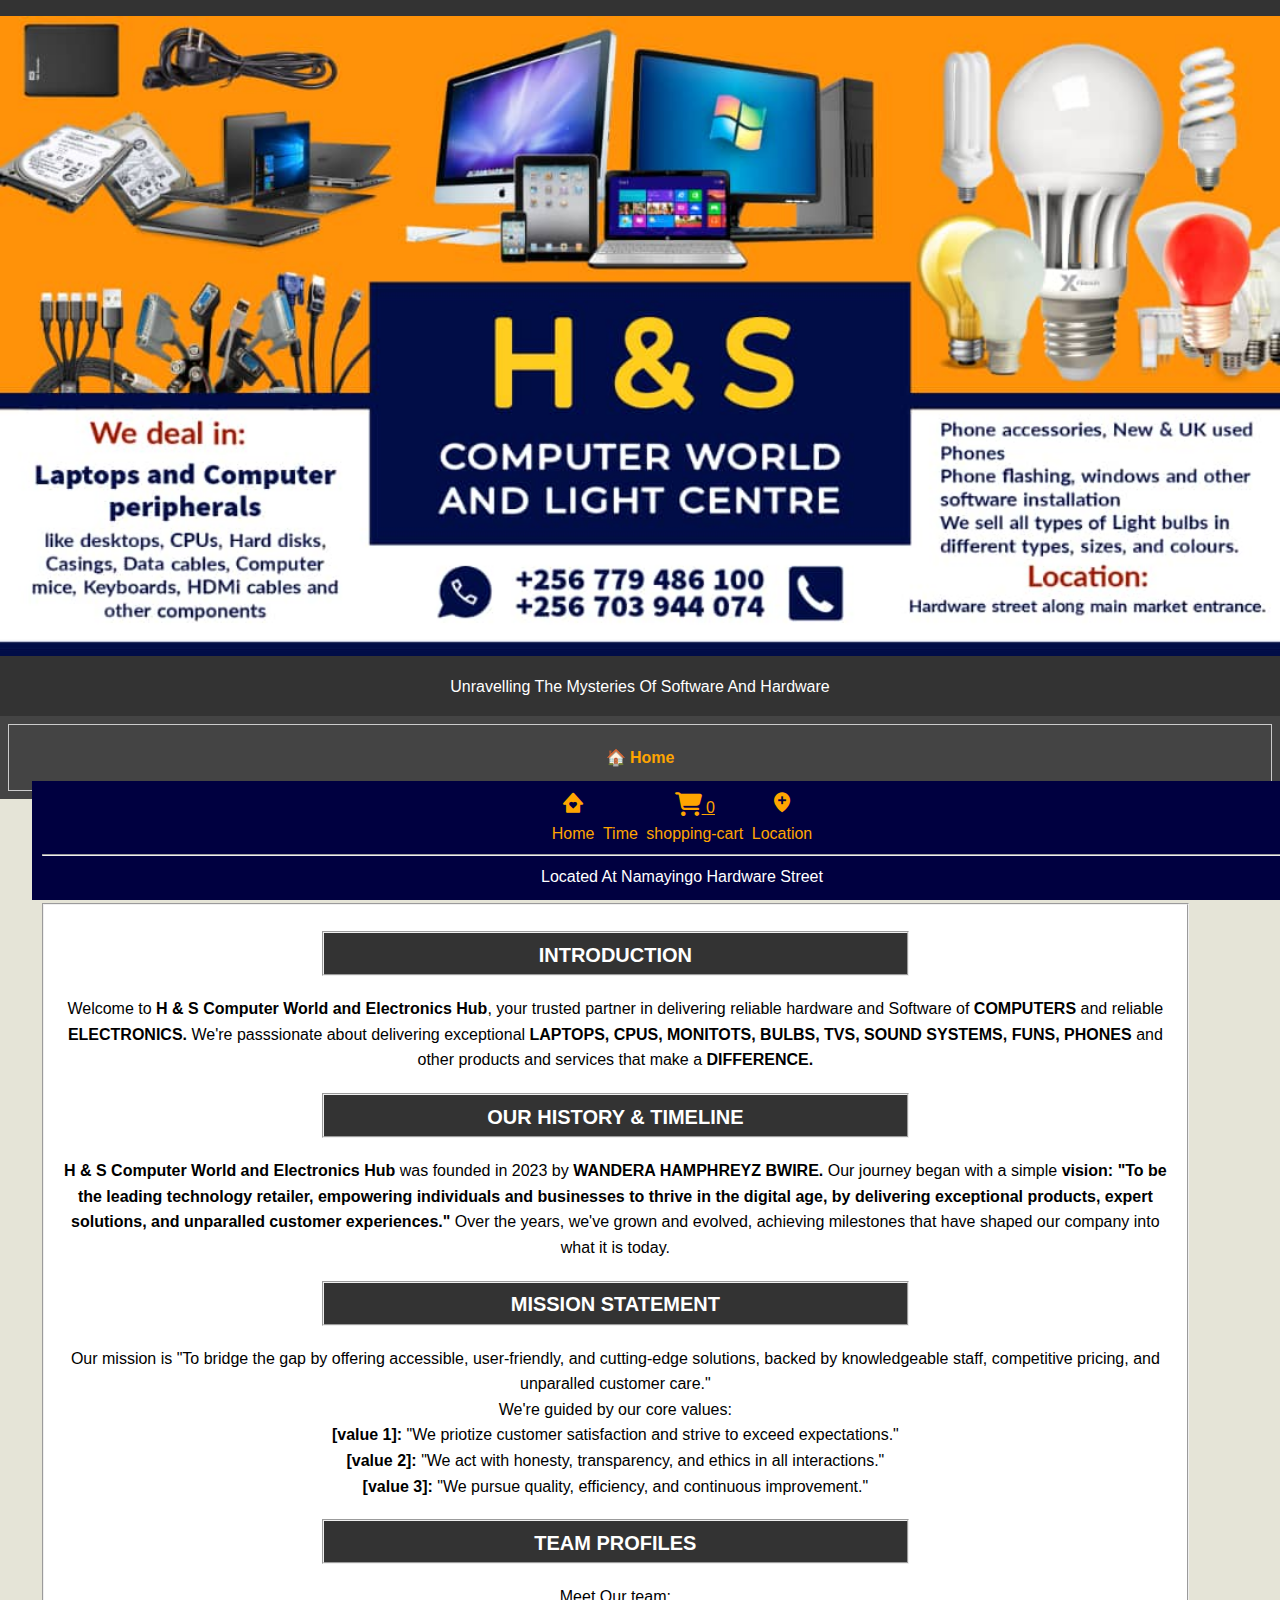
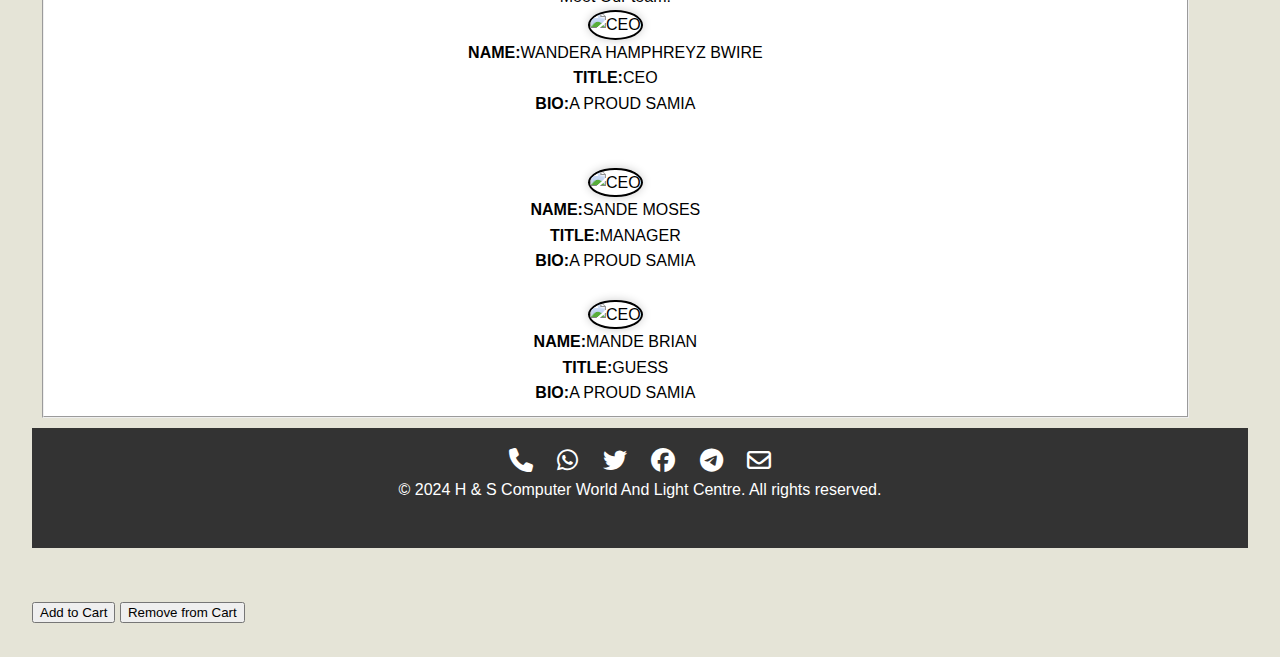
==== about.html @ 9dbd5410 "Update about.html" ====
<!DOCTYPE html>
<html lang="en">
<head>
   <meta charset="UTF-8">
  <meta name="viewport" content="width=device-width, initial-scale=1.0">
  <title>H & S COMPUTER WORLD AND LIGHT CENTRE</title>
  <link rel="stylesheet" href="stylesheet.css">
	<link rel="stylesheet" href="https://cdnjs.cloudflare.com/ajax/libs/font-awesome/5.15.3/css/all.min.css">
<link href='https://unpkg.com/boxicons@2.1.4/css/boxicons.min.css' rel='stylesheet'>
<link href='https://cdnjs.cloudflare.com/ajax/libs/font-awesome/6.6.0/css/all.min.css' rel='stylesheet'>

</head>
<body>
  <header>
     <h1> <img src = "IMG-20230722-WA0009.jpg" class="header-image"
     style="width: 100%; max-width: 100%;"
     style="width: 100%; max-width: 1600px;" media="(min-width: 350px)"
		 style= "height: 140px;"></h1>
    <p>Unravelling The Mysteries Of Software And Hardware</p>
  </header>
  
  <nav>
    <ul class="navbar">
      <li><a href="index.html">&#127968 Home </a></li>
    </ul>
  </nav>
  <section>

   <fieldset style = "background-color: #333; width: 94%; margin-top: 10px; text-align: center; margin-right: 10px; margin-left: 10px;" >
	<h2 style ="color: white; font-size: 20px; margin-bottom: -25px;">ABOUT US</h2><br></fieldset>
	 
	<fieldset style="background-color: white; margin-left: 10px; width: 92%; text-align: center; margin-right: 10px; margin-top: 10px; margin-bottom: 10px;" > 
	
    <fieldset style = "background-color: #333; width: 50%; margin: 20px auto; display: flex; justify-content: center; text-align: center;" >
	<h2 style ="color: white; font-size: 20px; margin-bottom: -25px;">INTRODUCTION</h2><br></fieldset>
	
	<p>Welcome to <b>H & S Computer World and Electronics Hub</b>, your trusted partner in delivering reliable hardware and Software
	of <b>COMPUTERS</b> and reliable <b>ELECTRONICS.</b>
	We're passsionate about delivering exceptional <b>LAPTOPS, CPUS, MONITOTS, BULBS, TVS, SOUND SYSTEMS, FUNS, PHONES</b> and other products and services that make a <b>DIFFERENCE.</b></p>
    
	 <fieldset style = "background-color: #333; width: 50%; margin: 20px auto; display: flex; justify-content: center; text-align: center;" >
	<h2 style ="color: white; font-size: 20px; margin-bottom: -25px;">OUR HISTORY & TIMELINE</h2><br></fieldset>
	<p><b>H & S Computer World and Electronics Hub</b> was founded in 2023 by <b> WANDERA HAMPHREYZ BWIRE.</b> Our journey began with
	a simple <b>vision: "To be the leading technology retailer, empowering individuals and businesses to thrive in the digital age, by delivering exceptional products,
	expert solutions, and unparalled customer experiences."</b> Over the years, we've grown and evolved, achieving milestones that have shaped our company into what it is today.
	</p>
	
	 <fieldset style = "background-color: #333; width: 50%; margin: 20px auto; display: flex; justify-content: center; text-align: center;" >
	<h2 style ="color: white; font-size: 20px; margin-bottom: -25px;">MISSION STATEMENT</h2><br></fieldset>
	<p> Our mission is "To bridge the gap by offering accessible, user-friendly, and cutting-edge solutions, backed by knowledgeable staff, competitive pricing, 
	and unparalled customer care." <br> We're guided by our core values: <br>
	<b>[value 1]: </b>"We priotize customer satisfaction and strive to exceed expectations." <br>
	<b>[value 2]: </b>"We act with honesty, transparency, and ethics in all interactions." <br>
	<b>[value 3]: </b>"We pursue quality, efficiency, and continuous improvement."</p>
	
	 <fieldset style = "background-color: #333; width: 50%; margin: 20px auto; display: flex; justify-content: center; text-align: center;" >
	<h2 style ="color: white; font-size: 20px; margin-bottom: -25px;">TEAM PROFILES</h2><br></fieldset>
	<p>Meet Our team:<br> <img src="hann.jpg" alt="CEO" style="object-fit: cover; border: 2px solid; box-shadow: 0 0 10px rgba(0,0,0,0.2); border-radius: 50%;">
	<br><b>NAME:</b>WANDERA HAMPHREYZ BWIRE <br><b>TITLE:</b>CEO <br><b>BIO:</b>A PROUD SAMIA </p>
	<br>
	<br> <img src="1726664.jpg" alt="CEO" style="object-fit: cover; border: 2px solid; box-shadow: 0 0 10px rgba(0,0,0,0.2); border-radius: 50%;">
	<br><b>NAME:</b>SANDE MOSES <br><b>TITLE:</b>MANAGER <br><b>BIO:</b>A PROUD SAMIA </p
	<br>
	<br> <img src="FFGW.jpg" alt="CEO" style="object-fit: cover; border: 2px solid; box-shadow: 0 0 10px rgba(0,0,0,0.2); border-radius: 50%;">
	<br><b>NAME:</b>MANDE BRIAN <br><b>TITLE:</b>GUESS <br><b>BIO:</b>A PROUD SAMIA </p>
  </fieldset>
  
  
	  <footer class="footer">
  <ul class="social-icons">
    <li><a href="tel:+256701095903"><i class="fas fa-phone"></i></a></li>
    <li><a href="https://chat.whatsapp.com/F1IRU1AucerI3TTk86q33o"><i class="fab fa-whatsapp"></i></a></li>
    <li><a href="https://twitter.com/sandemo28178000?t=6Z3G1-TTltlOrrAasp8LZA&s=09"><i class="fab fa-twitter"></i></a></li>
    <li><a href="https://facebook.com/groups/2350859638540746/"><i class="fab fa-facebook"></i></a></li>
    <li><a href="https://t.me/+QwJIkHl54C9mNGFk"><i class="fab fa-telegram"></i></a></li>
    <li><a href="mailto:sandemoses16@gmail.com"><i class="far fa-envelope"></i></a></li>
  </ul>
    <p>&copy; 2024 H & S Computer World And Light Centre. All rights reserved.</p><br>
	  
  </footer>

	<br> <br>
  
  <footer class="sticky-footer">
  <ul>
    <li><a href="index.html" style="color: orange;"> <i class='bx bxs-home-heart' style="color: orange;"></i></i><br> <p style="color: orange;">  </p></a>Home</li>
	<li><div class="clock">
  <p id="time"></p>
</div>Time </li>

<li> <a href="#" id="cart-icon" style="color: orange;">
  <i class="fa fa-shopping-cart" style="color: orange;"></i>
  <span id="cart-count">0</span>
</a><br> shopping-cart
</li>

<li><a href="map.html" style="color: orange;"> <i class='bx bxs-location-plus' style="color: orange;"></i></i><br> <p style="color: orange;">  </p></a>Location</li>
  </ul> <hr>
  
  <p style="color: white;"> Located At Namayingo Hardware Street </p>
</footer>
<button onclick="addItemToCart()">Add to Cart</button>
<button onclick="removeItemFromCart()">Remove from Cart</button>
</body>
</html>
---- stylesheet.css ----
/* Body styles */
body, h1, h2, p, ul, li {
  margin: 0;
  padding: 0;
}

body {
  font-family: Arial, sans-serif;
  line-height: 1.6;
  background-color: #e5e4d7;
}

/* Header styles */
header {
  background-color: #333;
  color: #fff;
  text-align: center;
  padding: 1rem 0;
}

header h1 {
  font-size: 2.5rem;
}
.header-image{
  width: 100%;
  max-width: 100%;
}
@media screen and (min-width: 350px){
  .header h1-image{
    max-width: 1600px;
    min-width: 350px;
  }
}
                   
/* Navigation menu styles */
nav {
  background-color: #444;
  padding: 0.5rem;

}
.navbar {
  list-style: none;
  padding: 0;
  margin: 0;
  display: flex;
  justify-content: space-around;
}
.navbar li {
  padding: 10px; 
}
.navbar a {
  text-decoration: none;
  color: #FFA500;
  font-weight: bold;
}
.navbar a:hover {
  color: #ffcc00;
}

/* Style for the footer */
.footer {
  background-color: #333;
  color: #fff;
  padding: 20px;
  text-align: center;
}

/* Style for the list of social icons */
.social-icons {
  list-style-type: none;
  padding: 0;
}

/* Style for individual social icons */
.social-icons li {
  display: inline-block;
  margin: 0 10px;
}

/* Style for the icons themselves */
.social-icons li i {
  font-size: 24px; 
}

/* Style for the icon links */
.social-icons li a {
  color: #fff; /* Icon color */
  text-decoration: none;
}


/* Main content section styles */
section {
  padding: 2rem;
}

section h2 {
  font-size: 1.8rem;
  margin-bottom: 1rem;
}
.main {
  background-color: #f5f5dc;
  display: flex;
  justify-content: center;
  align-items: center;
  width: 100%;
  
}


/* Contact form styles */
form {
  display: flex;
  flex-direction: column;
  max-width: device-width;
  margin: 0 auto;
}

form label {
  margin-bottom: 0.5rem;
}

form input[type="text"],
form textarea {
  padding: 0.5rem;
  margin-bottom: 1rem;
  border: 1px solid #ccc;
  border-radius: 3px;
}

form input[type="submit"] {
  background-color: #333;
  color: #fff;
  padding: 0.5rem 1rem;
  border: none;
  border-radius: 3px;
  cursor: pointer; 
} 

/* Responsive styles */
@media screen and (max-width: 768px) {
  header h1 {
    font-size: 2rem;
  }

  nav ul li {
    margin-right: 0.5rem;
  }

  form, form input[type="text"], form textarea, form input[type="submit"] {
    max-width: 100%;
  }

/* Style the fieldset container */
fieldset {
  border: 2px solid #333;
  margin: 0;
  padding: 0; 
  background-color: ;
  border-radius: 10px; 
  width: 92%; 
  margin: 0 auto; 
}
  @media (max-width: 1200px)
  img {
  max-width: 100%;
  height: 160px;
  }
  @media (max-width: 768px) {
  /* Styles for tablets and smaller screens */
  img {
    max-width: 100%;
    height: 160px;
  }
}

@media (max-width: 350px) {
  /* Styles for mobile screens */
  img {
    max-width: 100%;
    height: 160px;
  }
}

  
/* Style the legend (optional) */
legend {
  font-weight: bold; 
  color: #333; 
  padding: 5px 10px; 
  border: 1px solid #333; 
  border-radius: 5px; 
}

  }
}

.hamburger {
  display: flex;
  flex-direction: column;
  justify-content: space-around;
  height: 20px;
  cursor: pointer;
}

.hamburger span {
  background-color: white;
  width: 30px;
  height: 6px;
  border-radius: 1px;
  margin-bottom: 2px;
  display: flex;
}

.menu-links {
	position: absolute;
	top: 60px;
	left: o;
  display: none;
  flex-direction: column;
  align-items: center;
  background-color: #f9f9f9;
  border: 1px solid #ddd;
  padding: 20px;
  border-radius: 5px;
  box-shadow: 0 0 10px rgba(0,0,0,0.1);
}

#menu-toggle:checked + .hamburger + .menu-links {
  display: flex;
}

.menu-links ul {
  list-style: none;
  padding: 0;
  margin: 0;
}

.menu-links li {
  margin-bottom: 10px;
}

.menu-links a {
  text-decoration: none;
  color: #333;
}

.menu-links i {
  margin-right: 10px;
  font-size: 18px;
}

.search-button{
padding: 3px 5px;
border: none;
border-radius: 10px;
cursor: pointer;
}
	
	.navbar {
  display: flex;
  align-items: center;
  justify-content:10px;
  padding: 10px;
  border: 1px solid #ccc;
  overflow: hidden;
}

.hamburger-menu {
  margin-left: 10px;
  display: flex;
  visibility: visible;
  cursor: pointer;
}

.search-bar {
  display: flex;
  align-items: center;
  width: 500px;
}

.search-bar input {
  width: 2000px;
  margin-right: 0;
}

.container{
	display: flex;
	align-items: center;
	padding: 0.5px;
	gap: 0;
}

.image-gallery {
	display: flex;
	flex-direction: row;
	justify-content: space-between;
}

.image-container {
	display: inline-block;
	margin: 10px;
	padding: 10px;
	border: 2px solid black;
	position: relative;
	border-radius: 0%;
}

.image-container img {
	width: 100%;
	height: auto;
}

.image-description {
	position: absolute;
	bottom: 0;
	left: 0;
	width: 88%;
	background-color: #000040;
	color: #fff;
	padding: 5px;
	text-align: center;
}

.moving-messages {
  overflow: hidden;
  white-space: nowrap;
  width: 100%;
  height: 50px;
}

.moving-messages span {
  display: inline-block;
  animation: move 20s linear infinite;
	color: orange;
}

@keyframes move {
  0% {
    transform: translateX(100%);
  }
  100% {
    transform: translateX(-100%);
  }
}

.sticky-footer {
  position: fixed;
  bottom: 0;
  width: 100%;
  background-color: #000040;
  padding: 10px;
  text-align: center; 
  align-content: center;
}

.clock {
  font-family: Arial, sans-serif;
  font-size: 16px;
  color: orange;
  text-align: center;
}

.sticky-footer li {
  display: inline-block;
  margin: 0 2px;
  color: orange;
}

/* Style for the icons themselves */
.sticky-footer li i {
  font-size: 24px; 
}

.embed{
	width: 100%;
	height: 100vh;
	display: flex;
	align-content: center;
	justify-content: center;
	flex-direction: column;
}

iframe {
	width: 100%;
	height: 100vh;
	filter: invert(100%);
	border: none;
	position: absolute;
	top: 60%;
	left: 0;
}
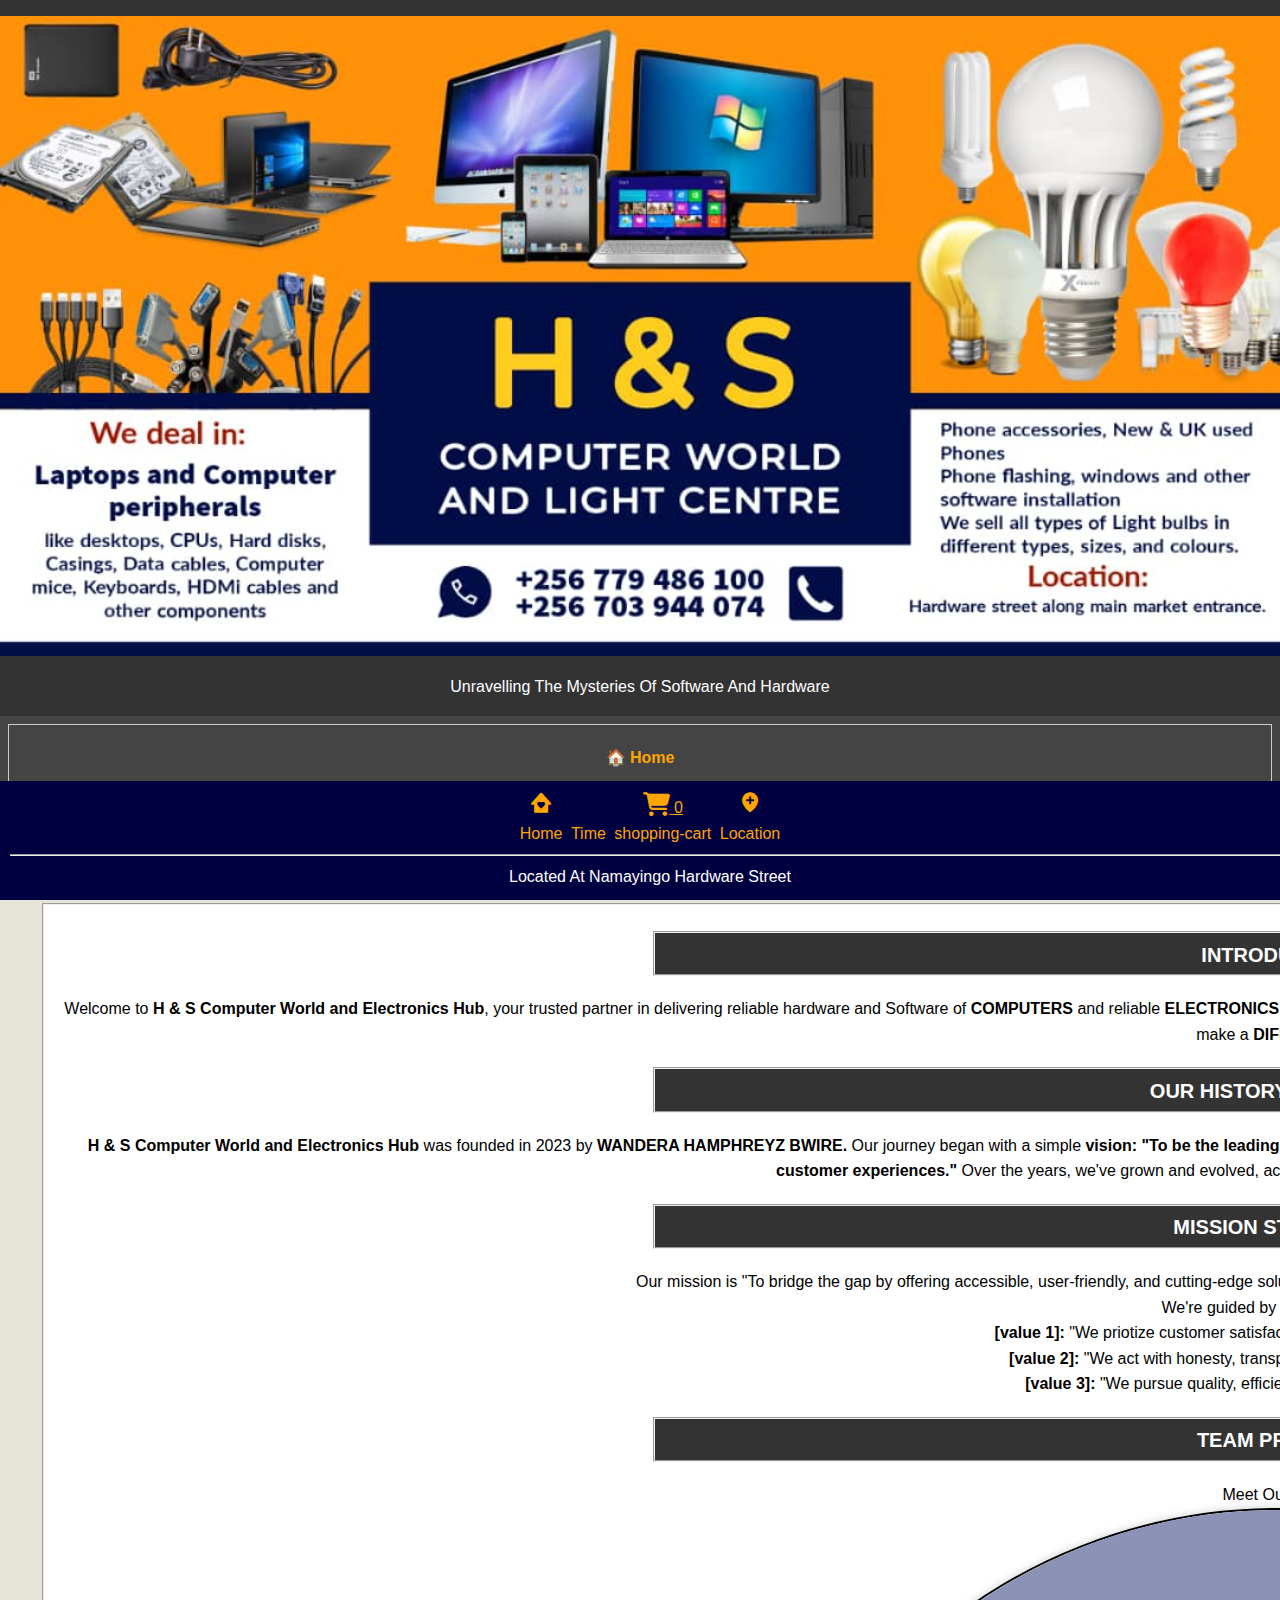
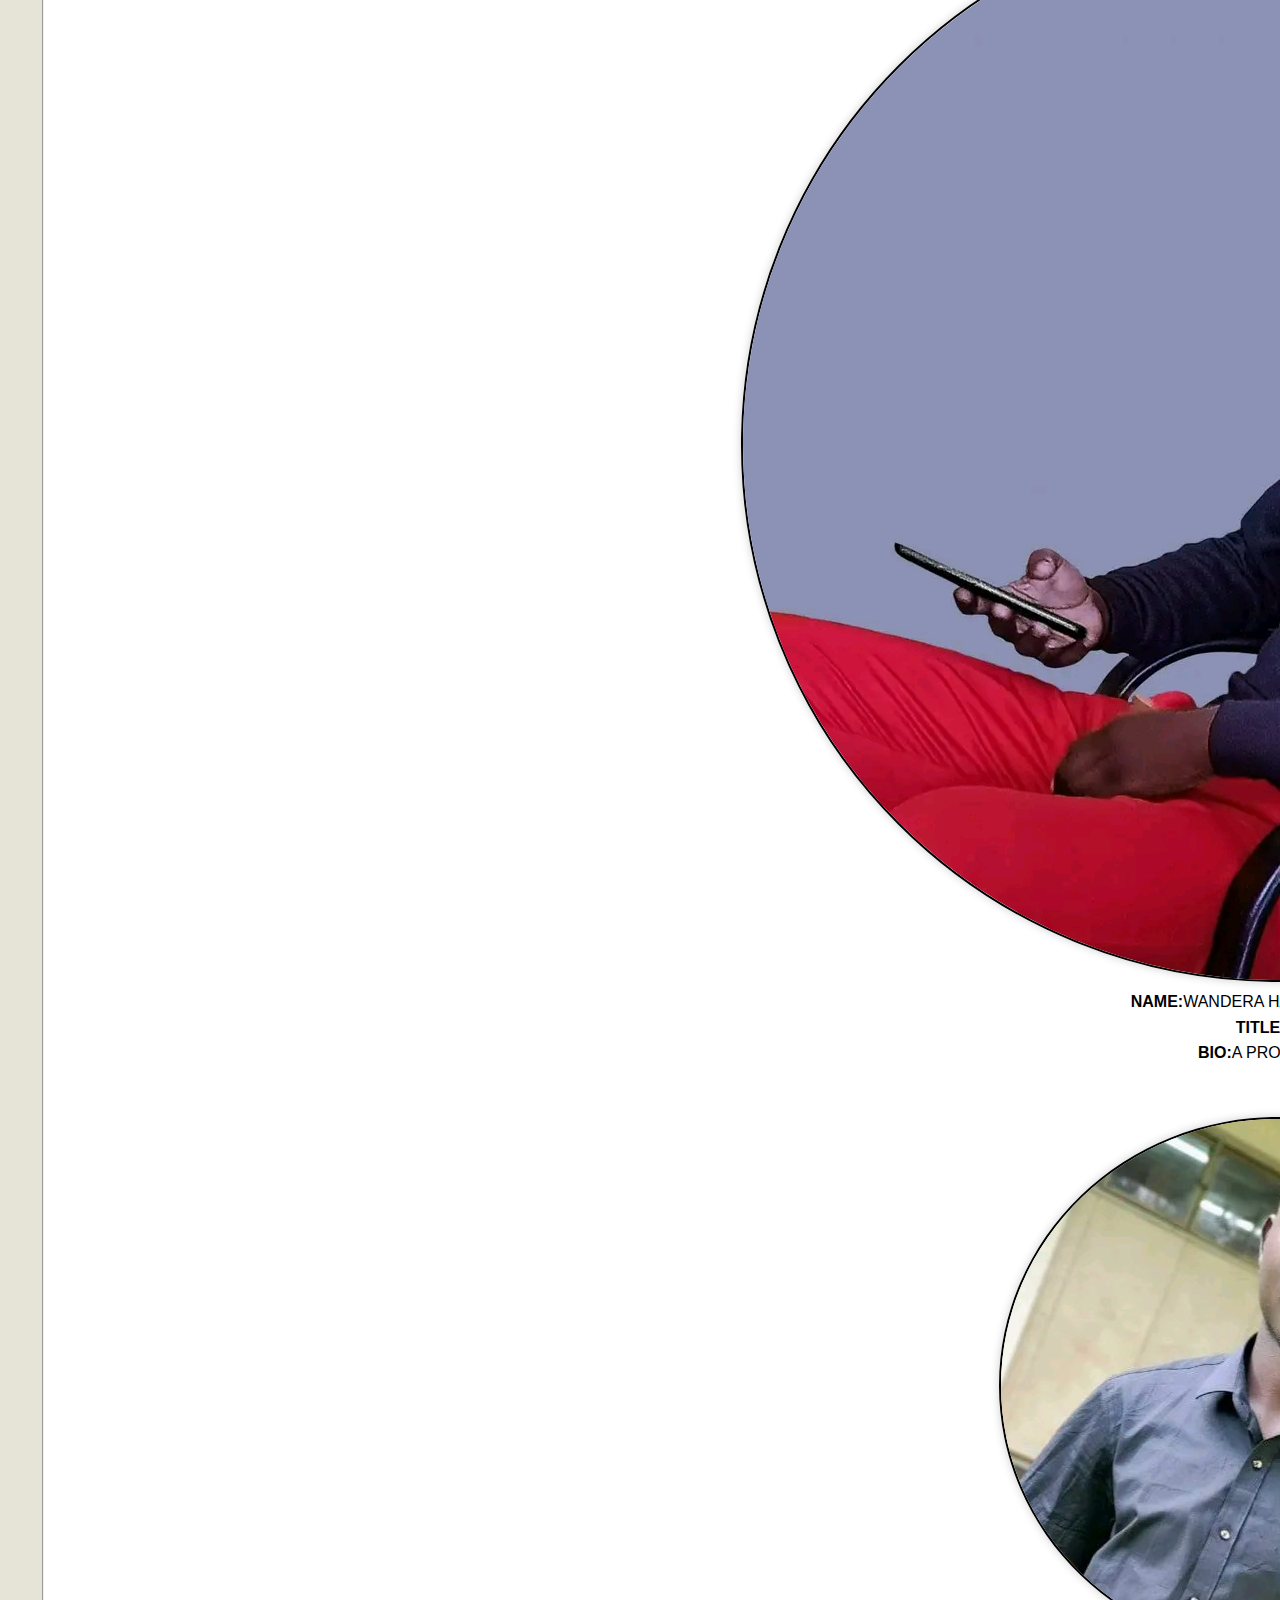
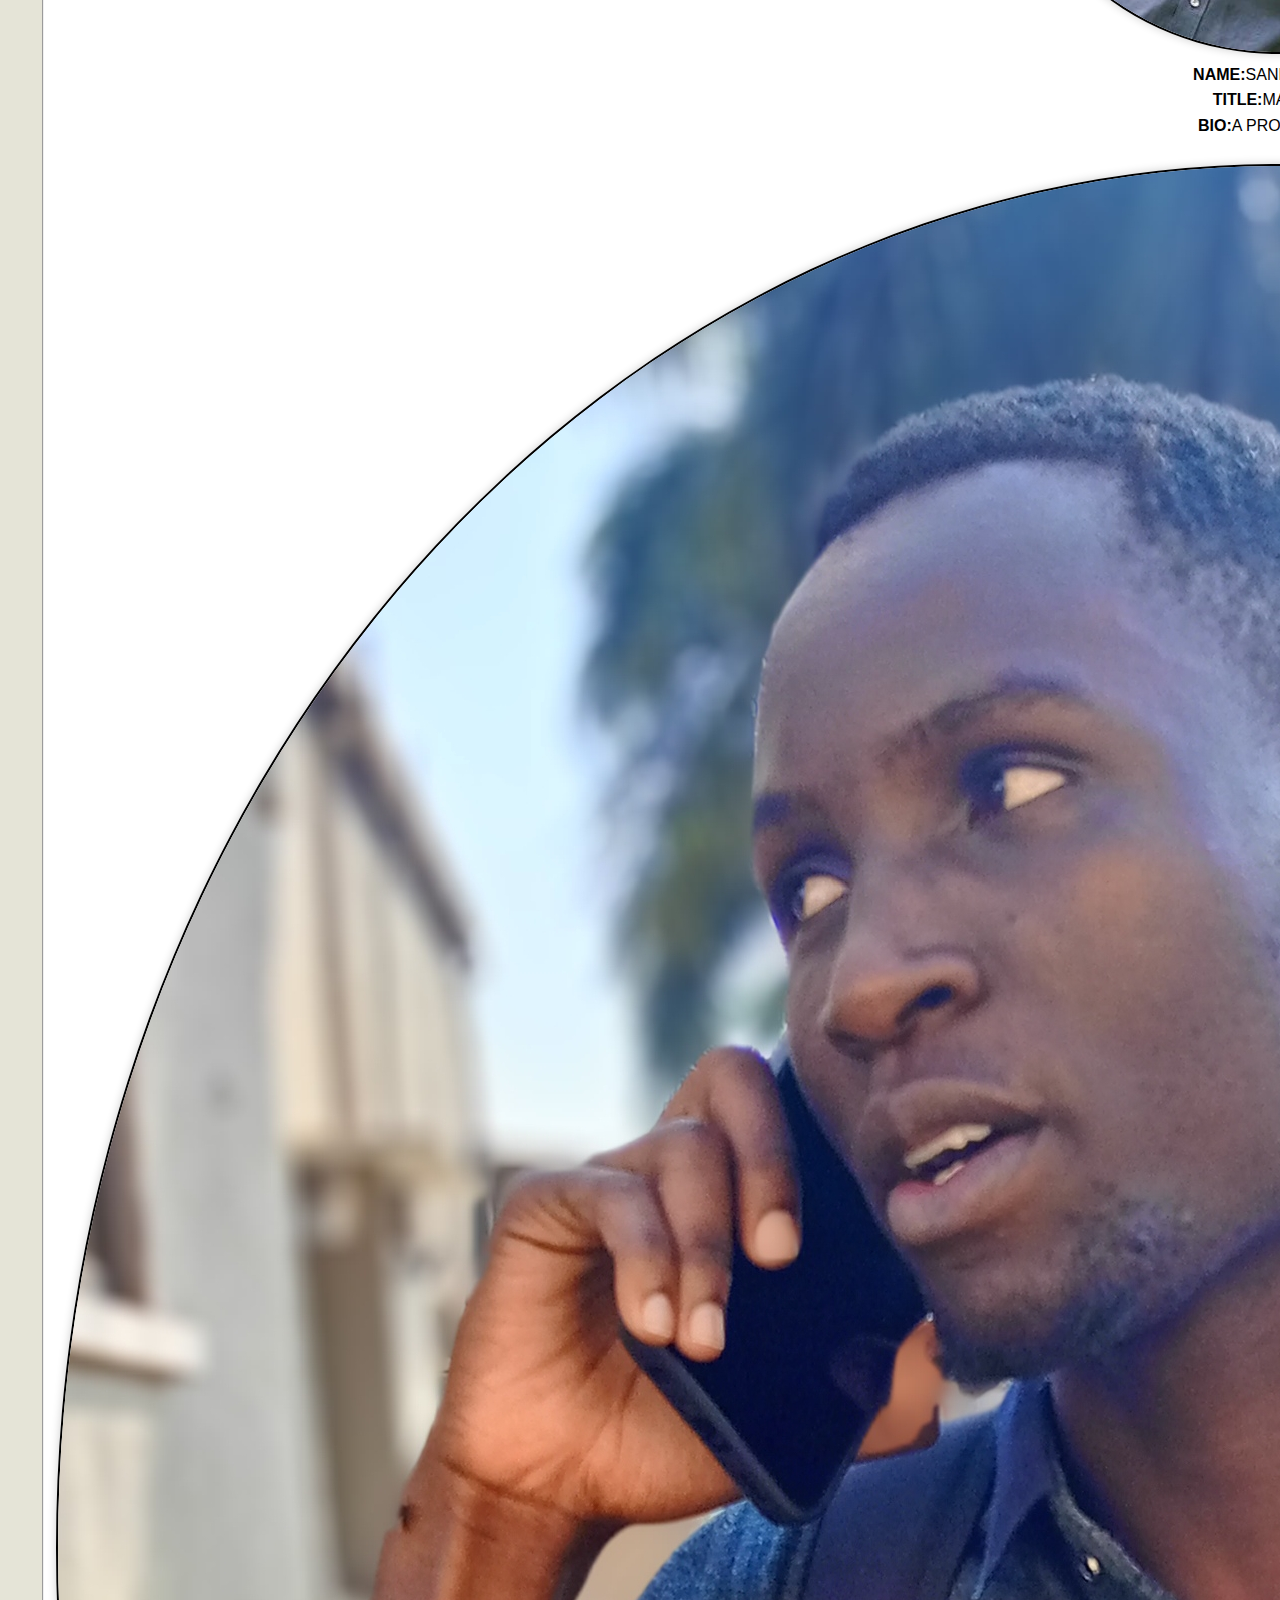
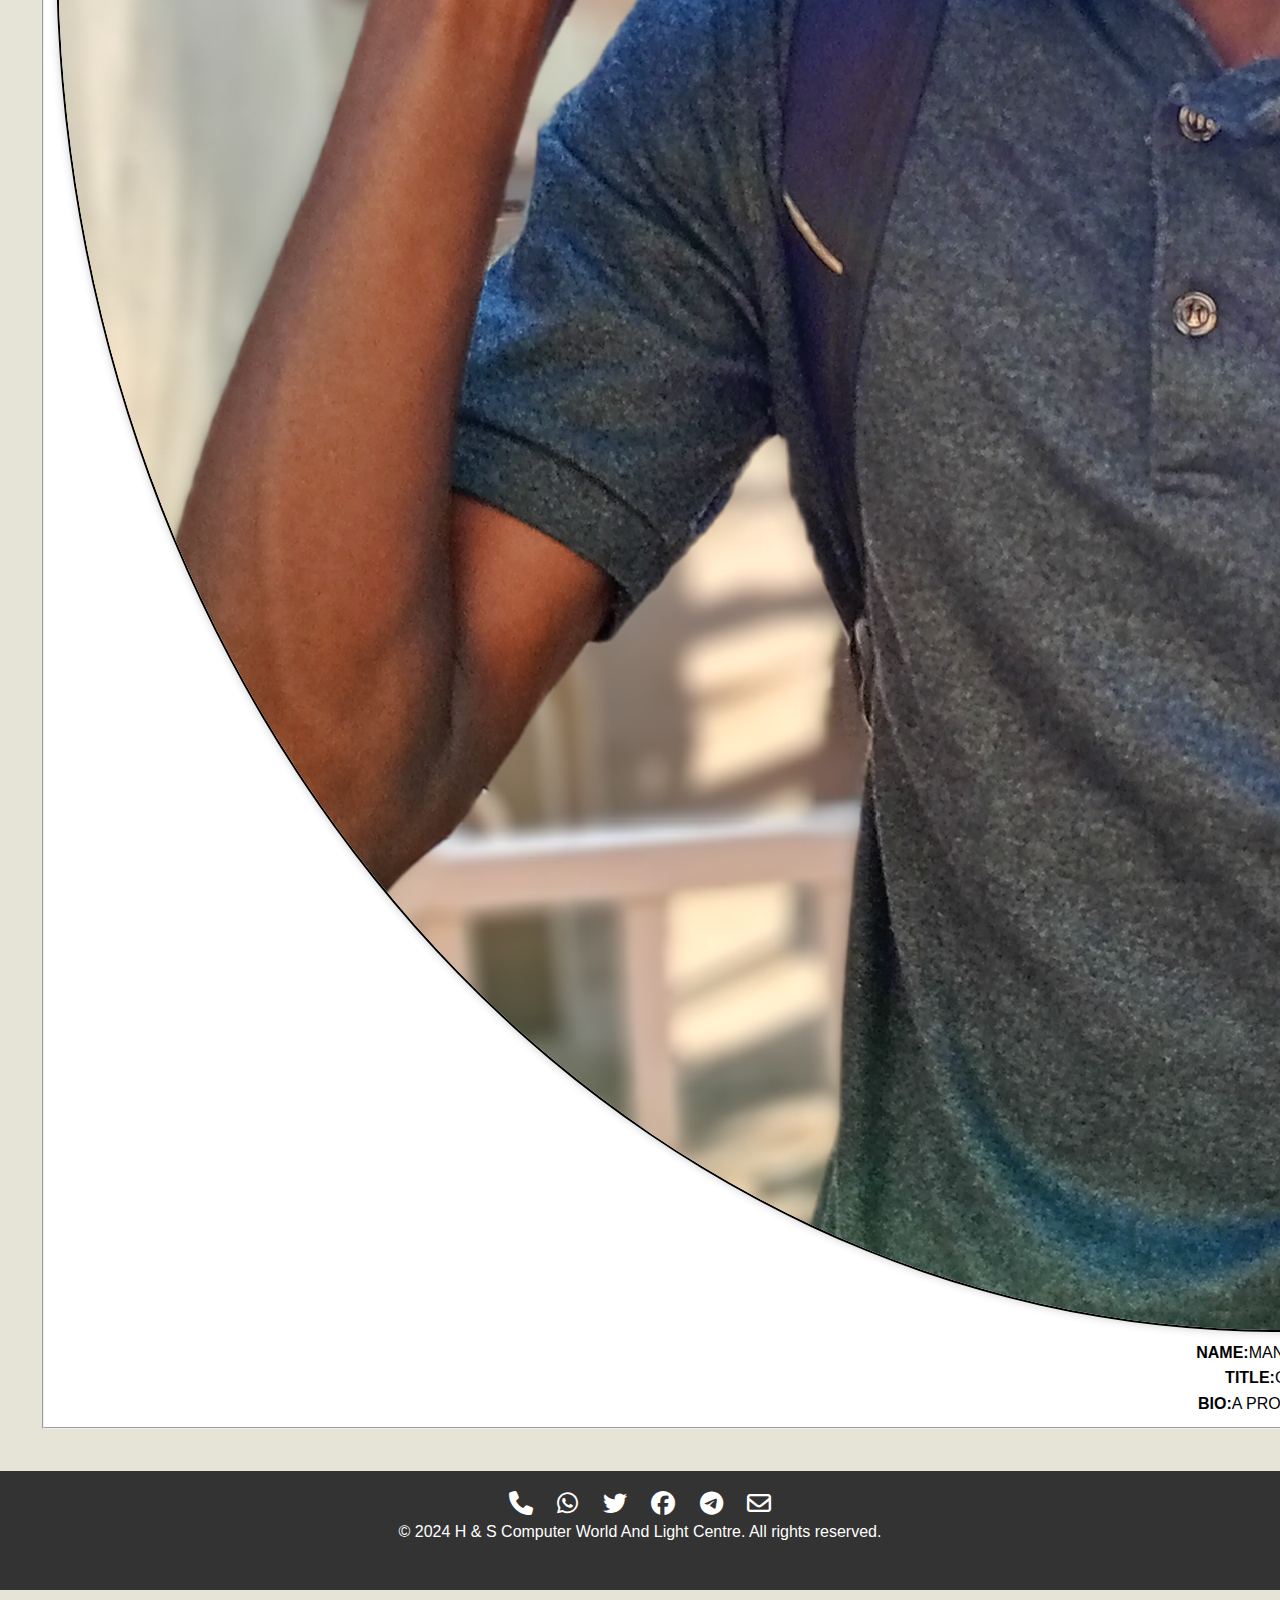
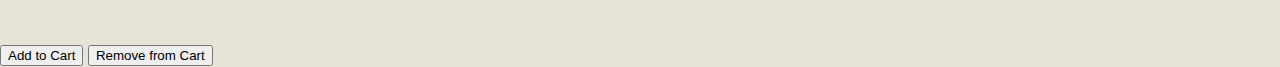
==== commit b5d8bb26: "Update about.html" ====
--- a/about.html
+++ b/about.html
@@ -64,6 +64,7 @@
 	<br> <img src="FFGW.jpg" alt="CEO" style="object-fit: cover; border: 2px solid; box-shadow: 0 0 10px rgba(0,0,0,0.2); border-radius: 50%;">
 	<br><b>NAME:</b>MANDE BRIAN <br><b>TITLE:</b>GUESS <br><b>BIO:</b>A PROUD SAMIA </p>
   </fieldset>
+  </section>
   
   
 	  <footer class="footer">
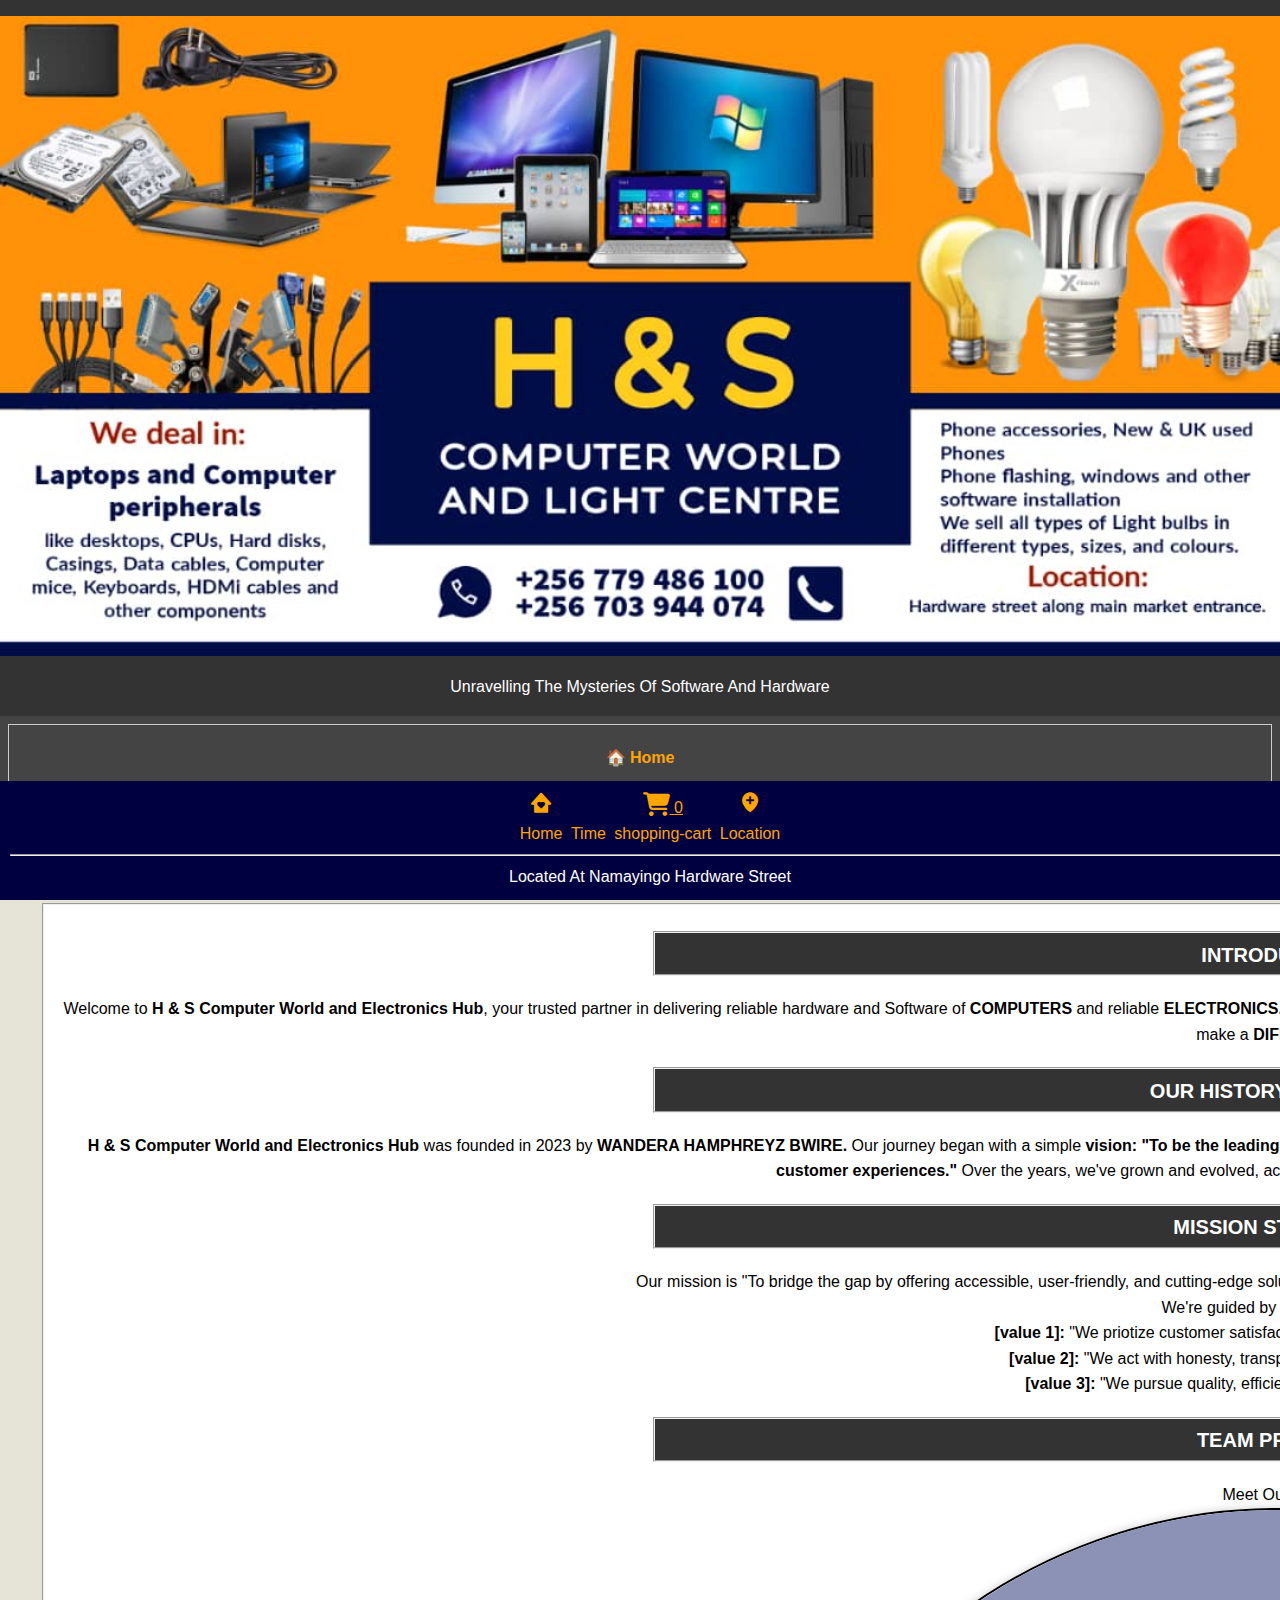
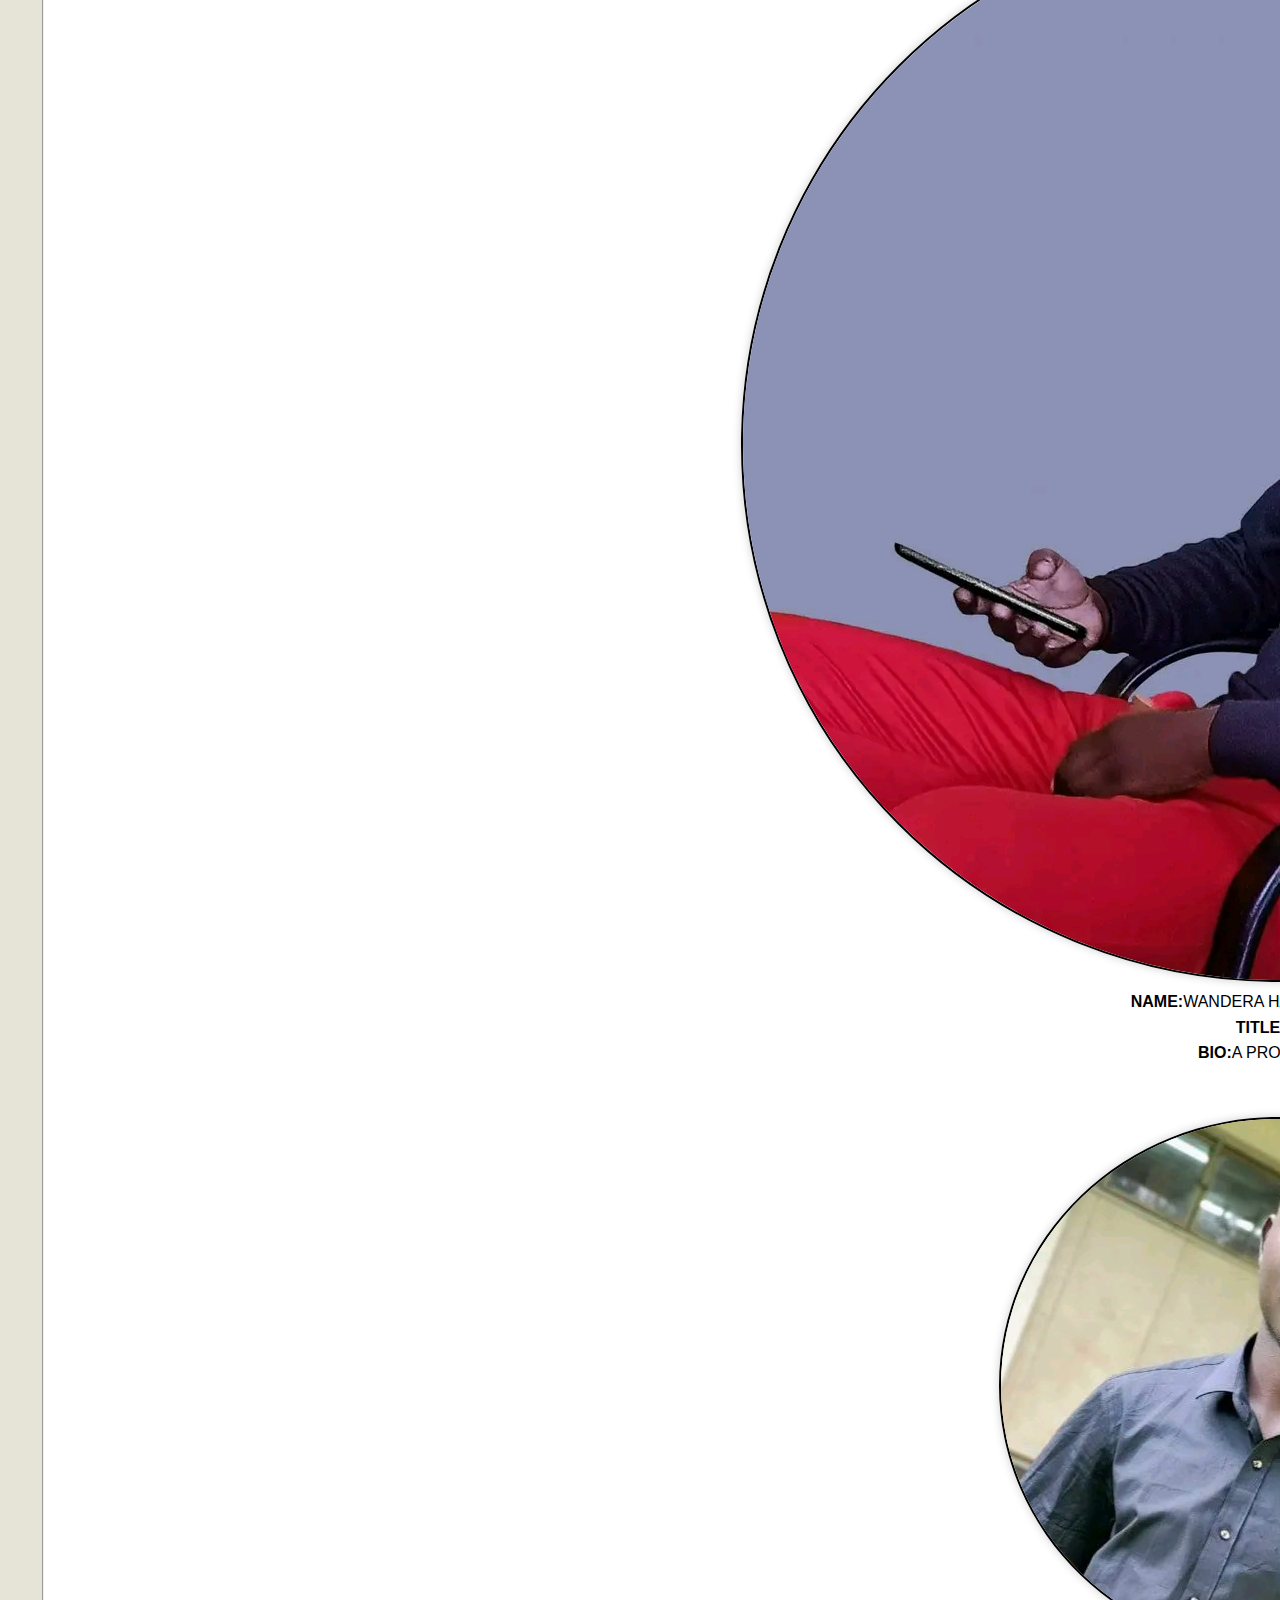
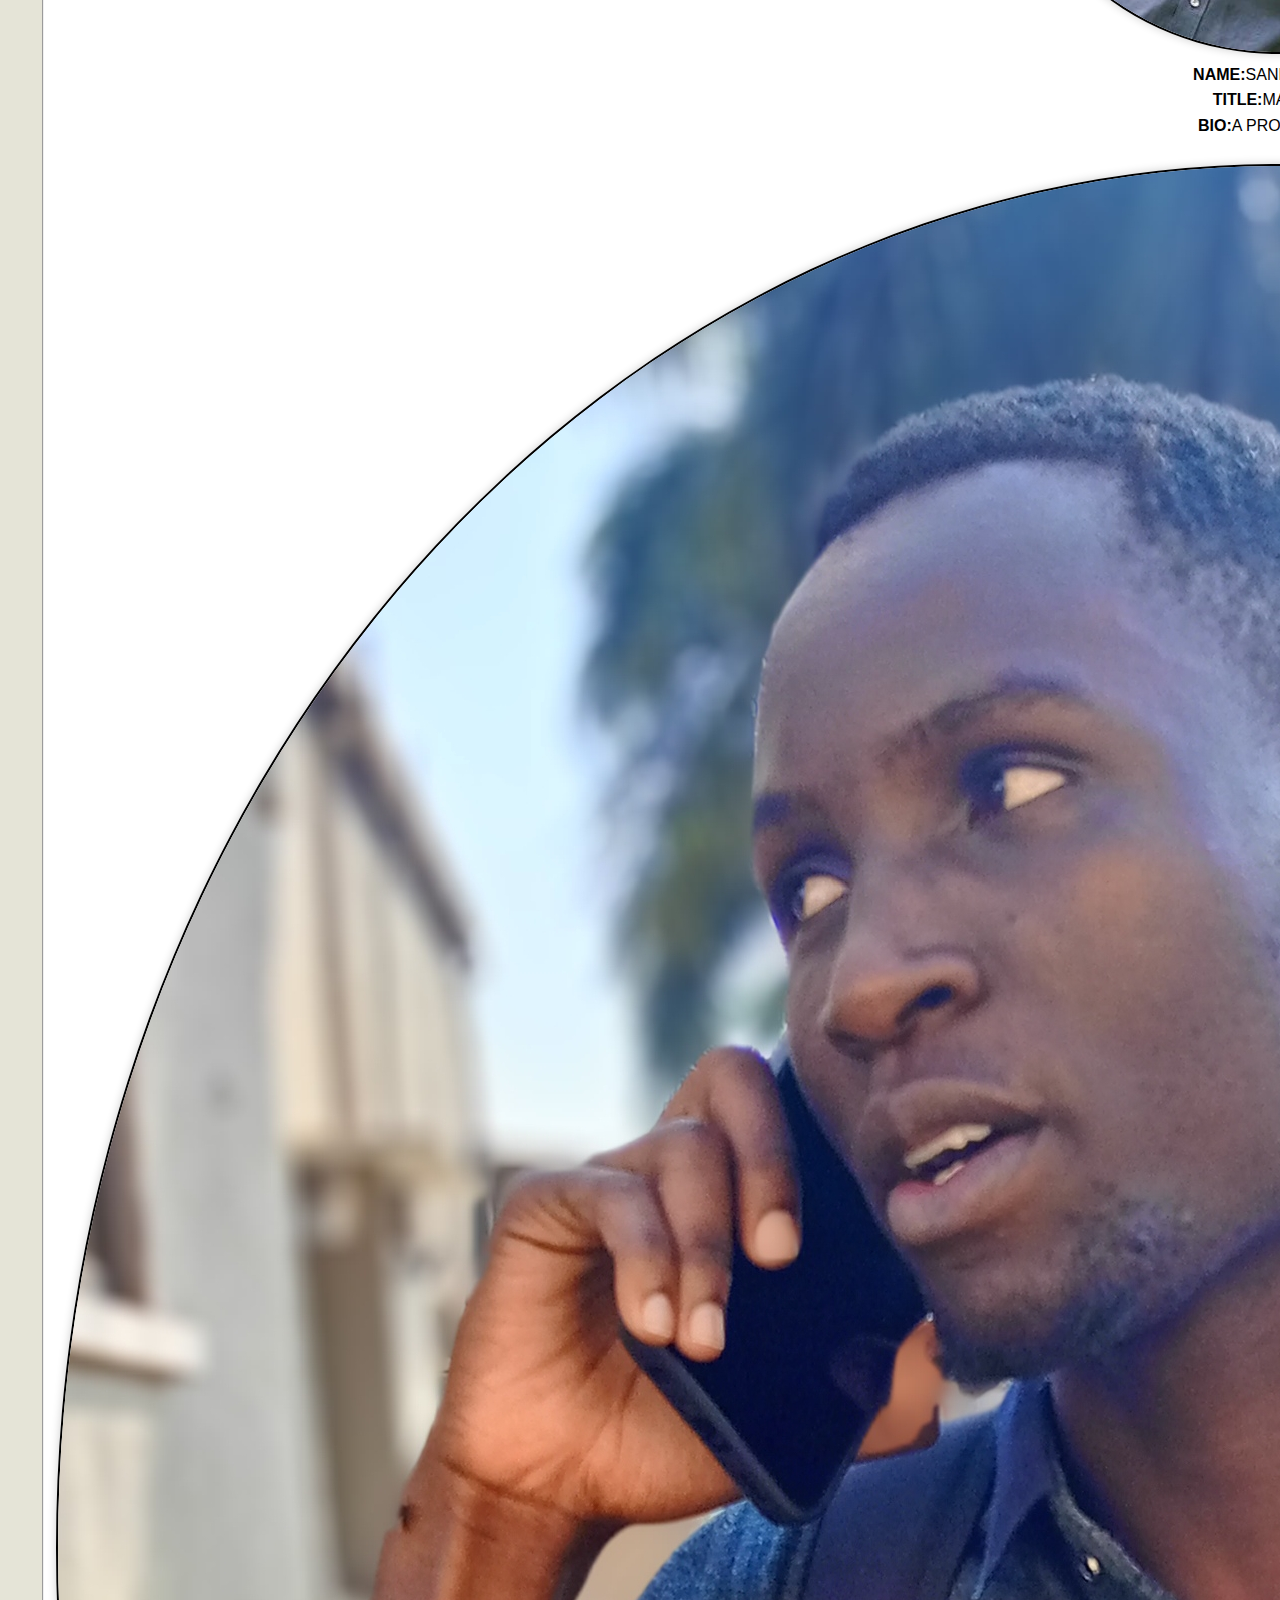
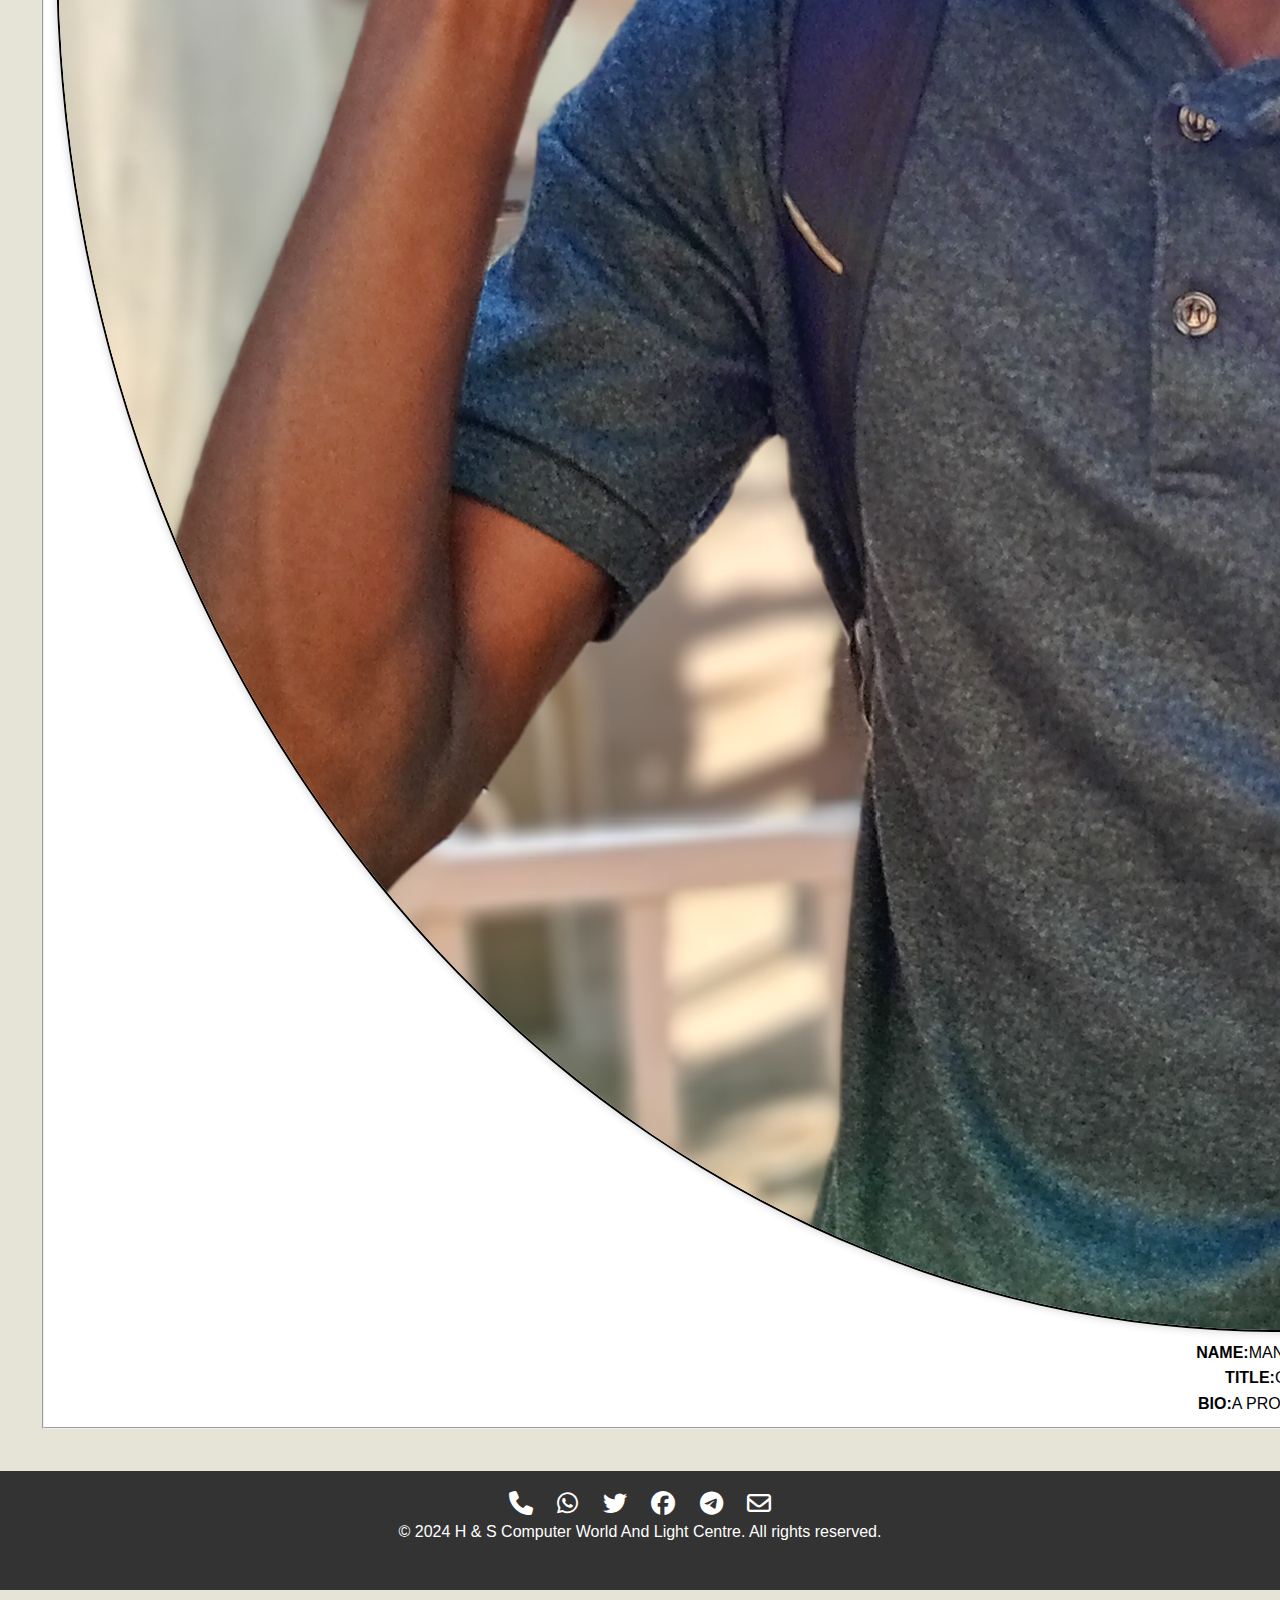
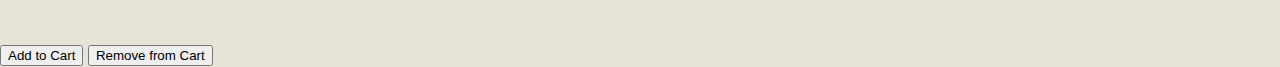
==== commit 34785960: "Update about.html" ====
--- a/about.html
+++ b/about.html
@@ -8,7 +8,7 @@
 	<link rel="stylesheet" href="https://cdnjs.cloudflare.com/ajax/libs/font-awesome/5.15.3/css/all.min.css">
 <link href='https://unpkg.com/boxicons@2.1.4/css/boxicons.min.css' rel='stylesheet'>
 <link href='https://cdnjs.cloudflare.com/ajax/libs/font-awesome/6.6.0/css/all.min.css' rel='stylesheet'>
-
+<script src="javascript.js"></script>
 </head>
 <body>
   <header>
@@ -36,7 +36,7 @@
 	
 	<p>Welcome to <b>H & S Computer World and Electronics Hub</b>, your trusted partner in delivering reliable hardware and Software
 	of <b>COMPUTERS</b> and reliable <b>ELECTRONICS.</b>
-	We're passsionate about delivering exceptional <b>LAPTOPS, CPUS, MONITOTS, BULBS, TVS, SOUND SYSTEMS, FUNS, PHONES</b> and other products and services that make a <b>DIFFERENCE.</b></p>
+	We're passsionate about delivering exceptional <b>LAPTOPS, CPUS, MONITORS, BULBS, TVS, SOUND SYSTEMS, FUNS, PHONES</b> and other products and services that make a <b>DIFFERENCE.</b></p>
     
 	 <fieldset style = "background-color: #333; width: 50%; margin: 20px auto; display: flex; justify-content: center; text-align: center;" >
 	<h2 style ="color: white; font-size: 20px; margin-bottom: -25px;">OUR HISTORY & TIMELINE</h2><br></fieldset>
@@ -58,10 +58,10 @@
 	<p>Meet Our team:<br> <img src="hann.jpg" alt="CEO" style="object-fit: cover; border: 2px solid; box-shadow: 0 0 10px rgba(0,0,0,0.2); border-radius: 50%;">
 	<br><b>NAME:</b>WANDERA HAMPHREYZ BWIRE <br><b>TITLE:</b>CEO <br><b>BIO:</b>A PROUD SAMIA </p>
 	<br>
-	<br> <img src="1726664.jpg" alt="CEO" style="object-fit: cover; border: 2px solid; box-shadow: 0 0 10px rgba(0,0,0,0.2); border-radius: 50%;">
+	<br> <img src="1726664.jpg" alt="MANAGER" style="object-fit: cover; border: 2px solid; box-shadow: 0 0 10px rgba(0,0,0,0.2); border-radius: 50%;">
 	<br><b>NAME:</b>SANDE MOSES <br><b>TITLE:</b>MANAGER <br><b>BIO:</b>A PROUD SAMIA </p
 	<br>
-	<br> <img src="FFGW.jpg" alt="CEO" style="object-fit: cover; border: 2px solid; box-shadow: 0 0 10px rgba(0,0,0,0.2); border-radius: 50%;">
+	<br> <img src="FFGW.jpg" alt="GUESS" style="object-fit: cover; border: 2px solid; box-shadow: 0 0 10px rgba(0,0,0,0.2); border-radius: 50%;">
 	<br><b>NAME:</b>MANDE BRIAN <br><b>TITLE:</b>GUESS <br><b>BIO:</b>A PROUD SAMIA </p>
   </fieldset>
   </section>
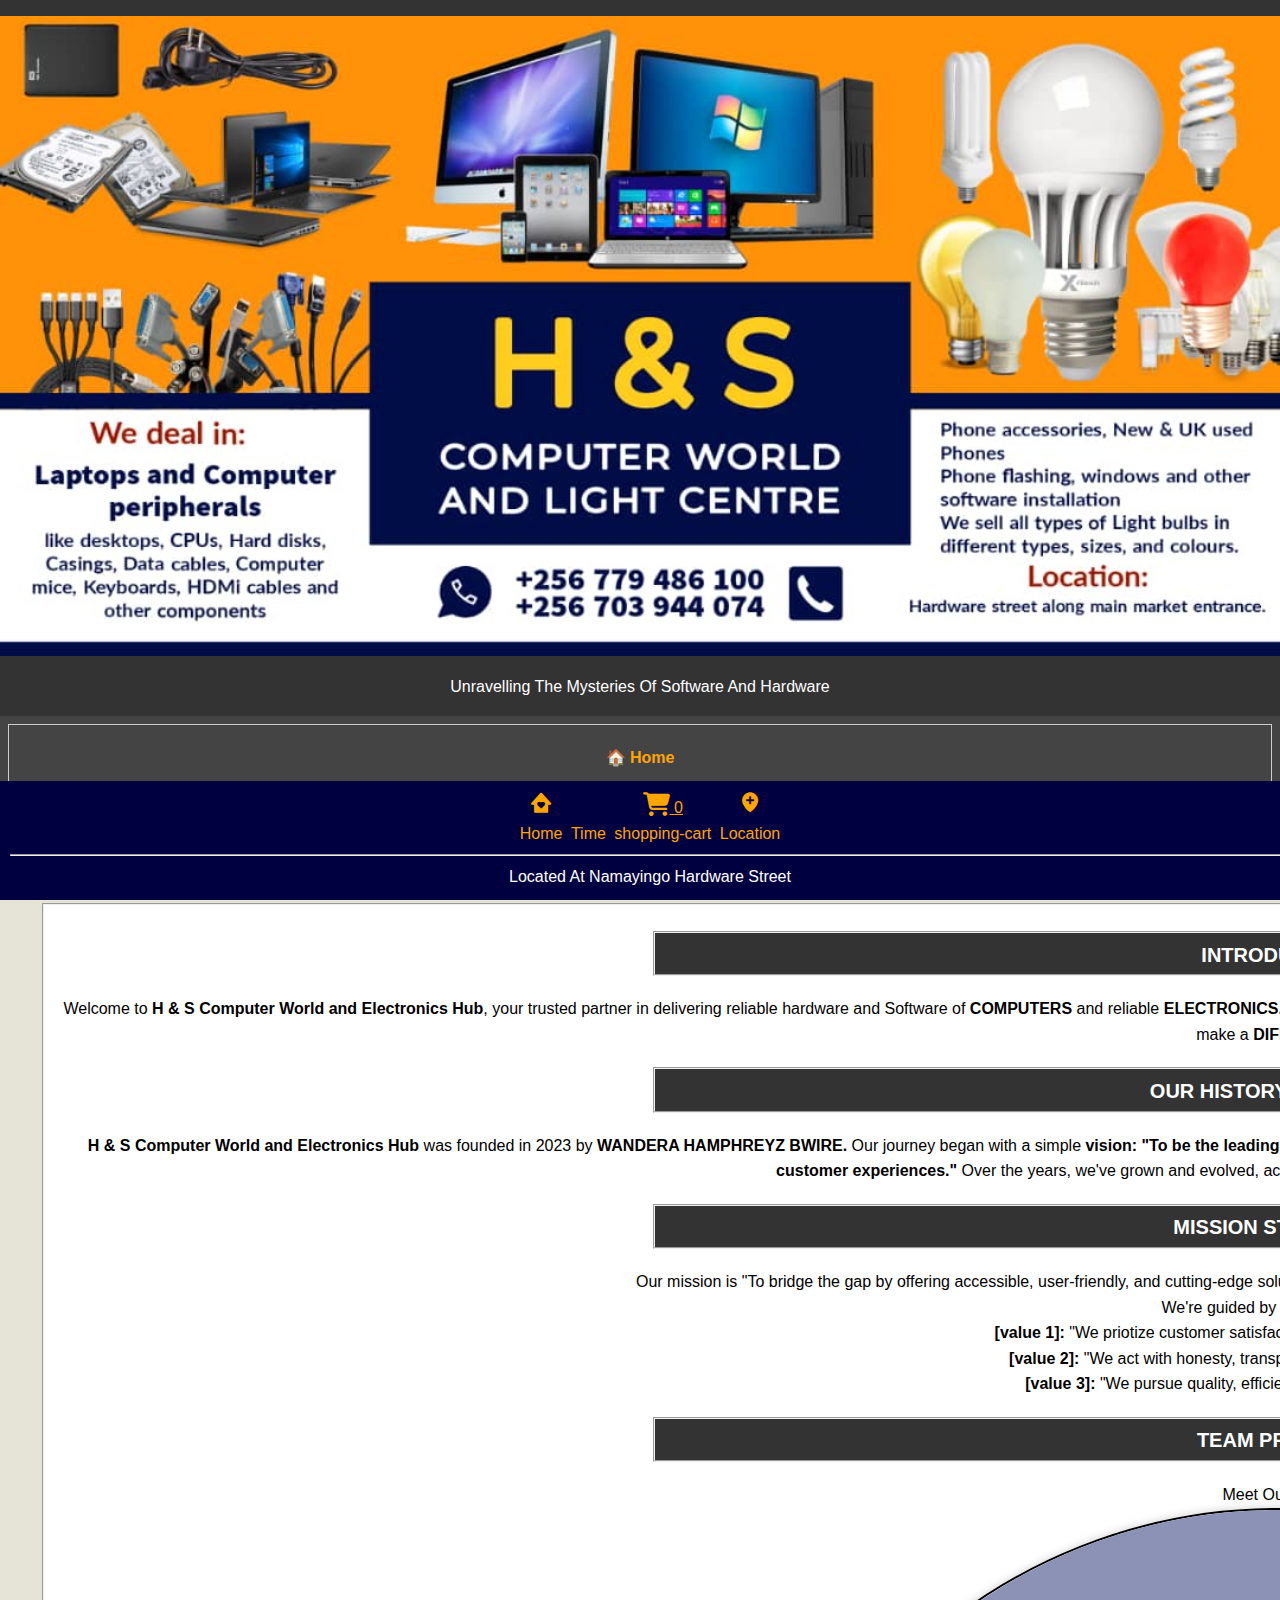
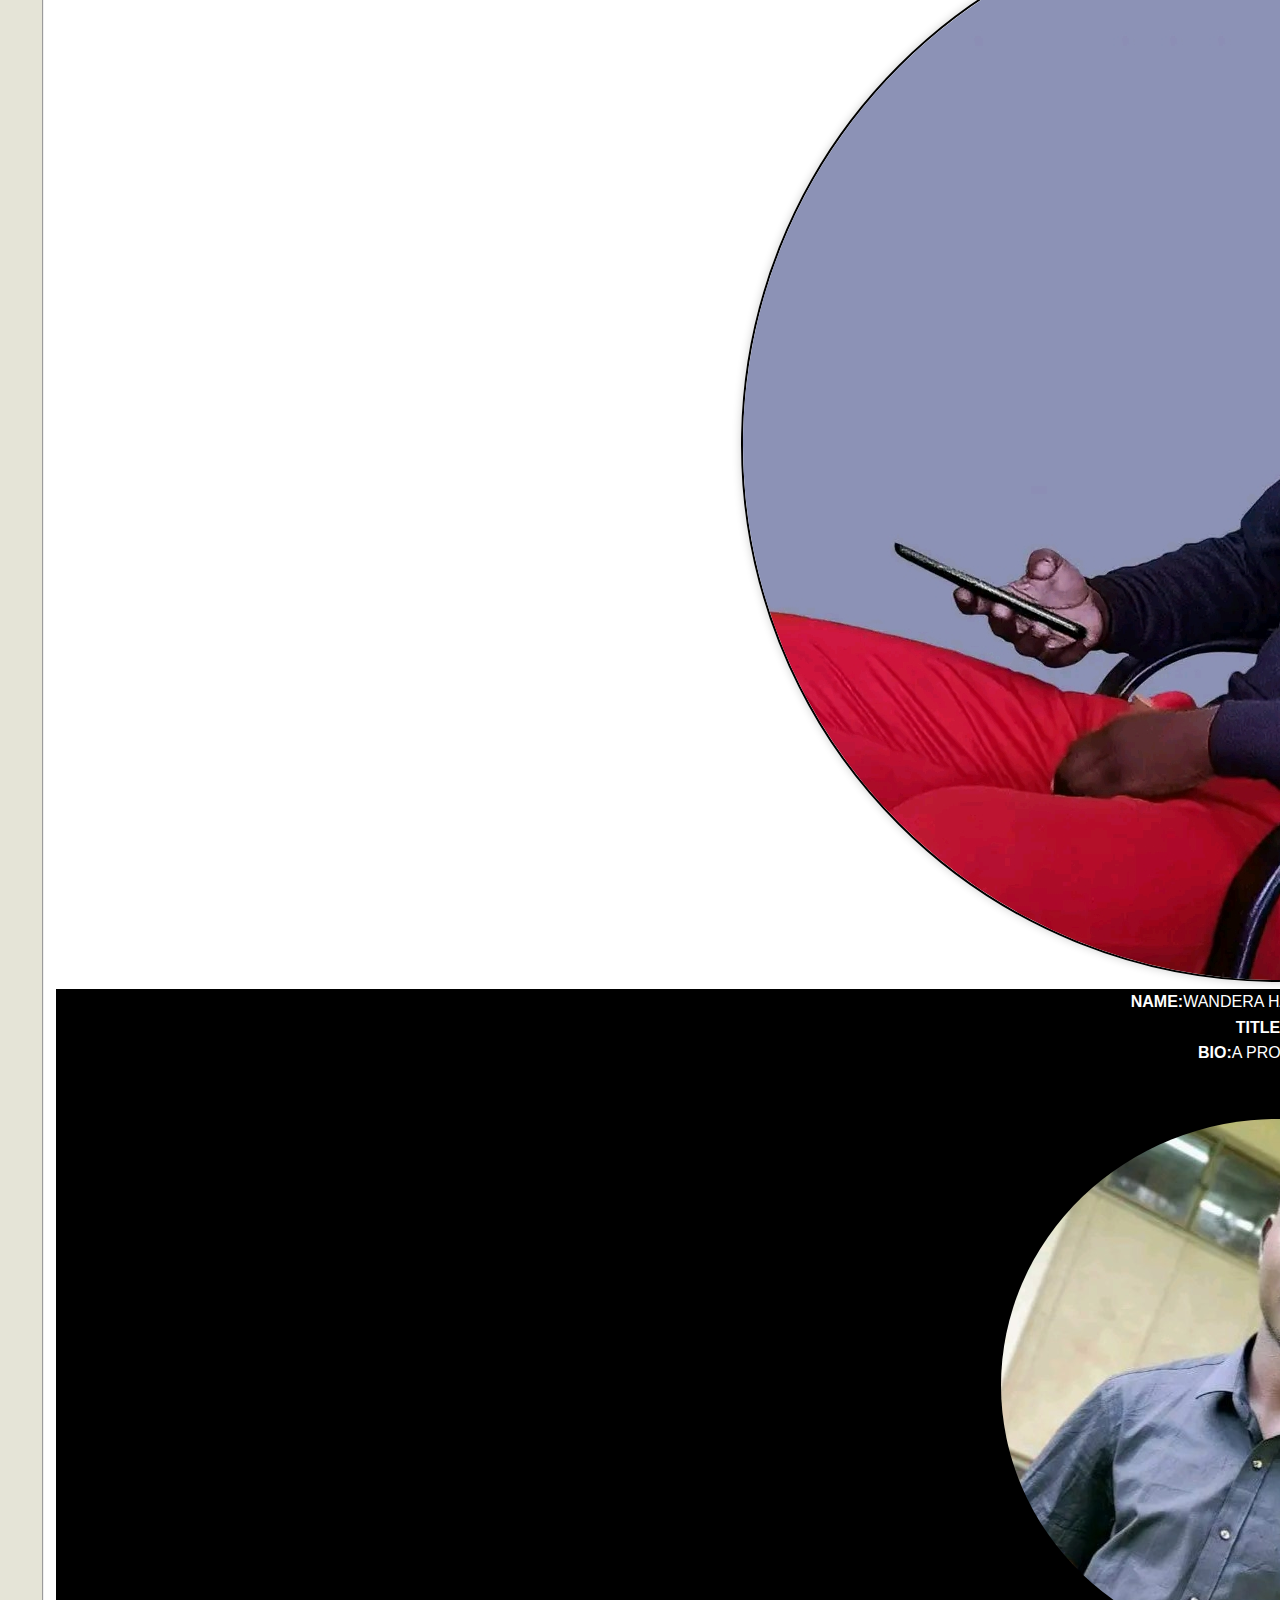
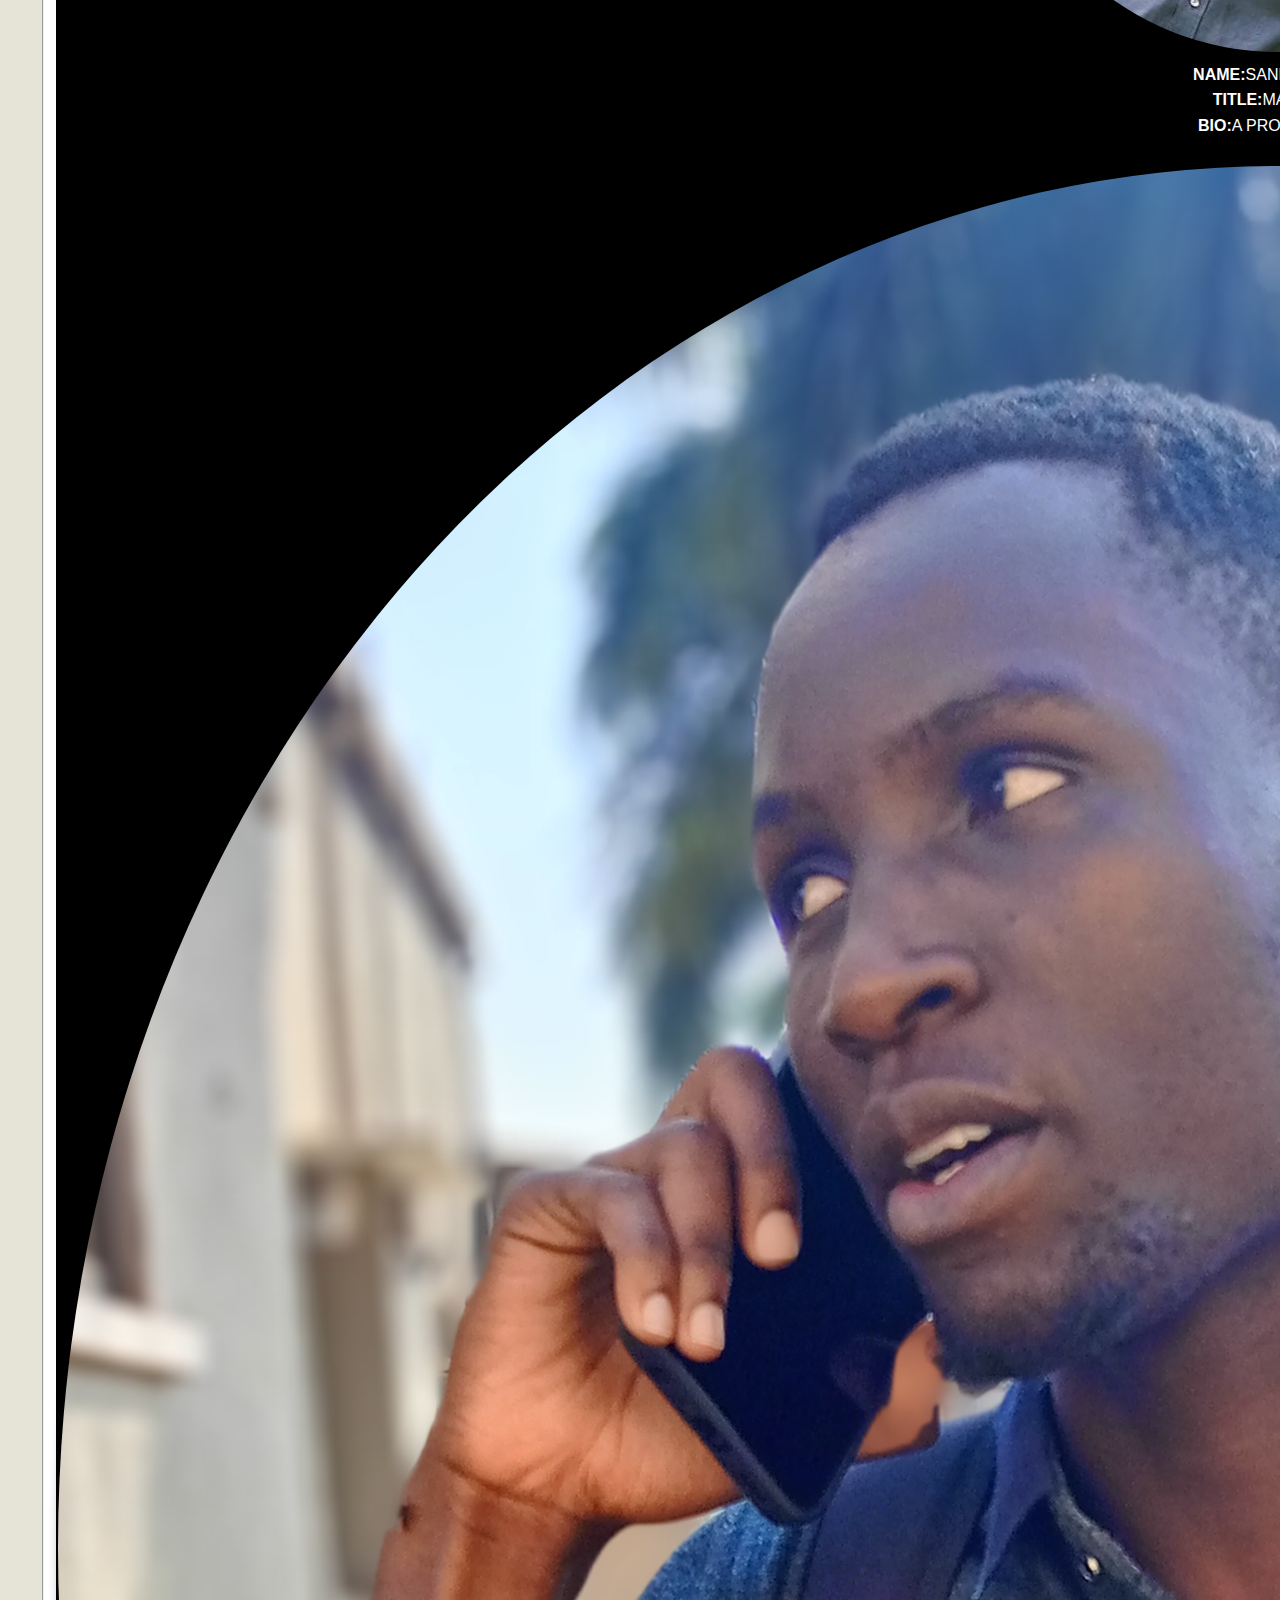
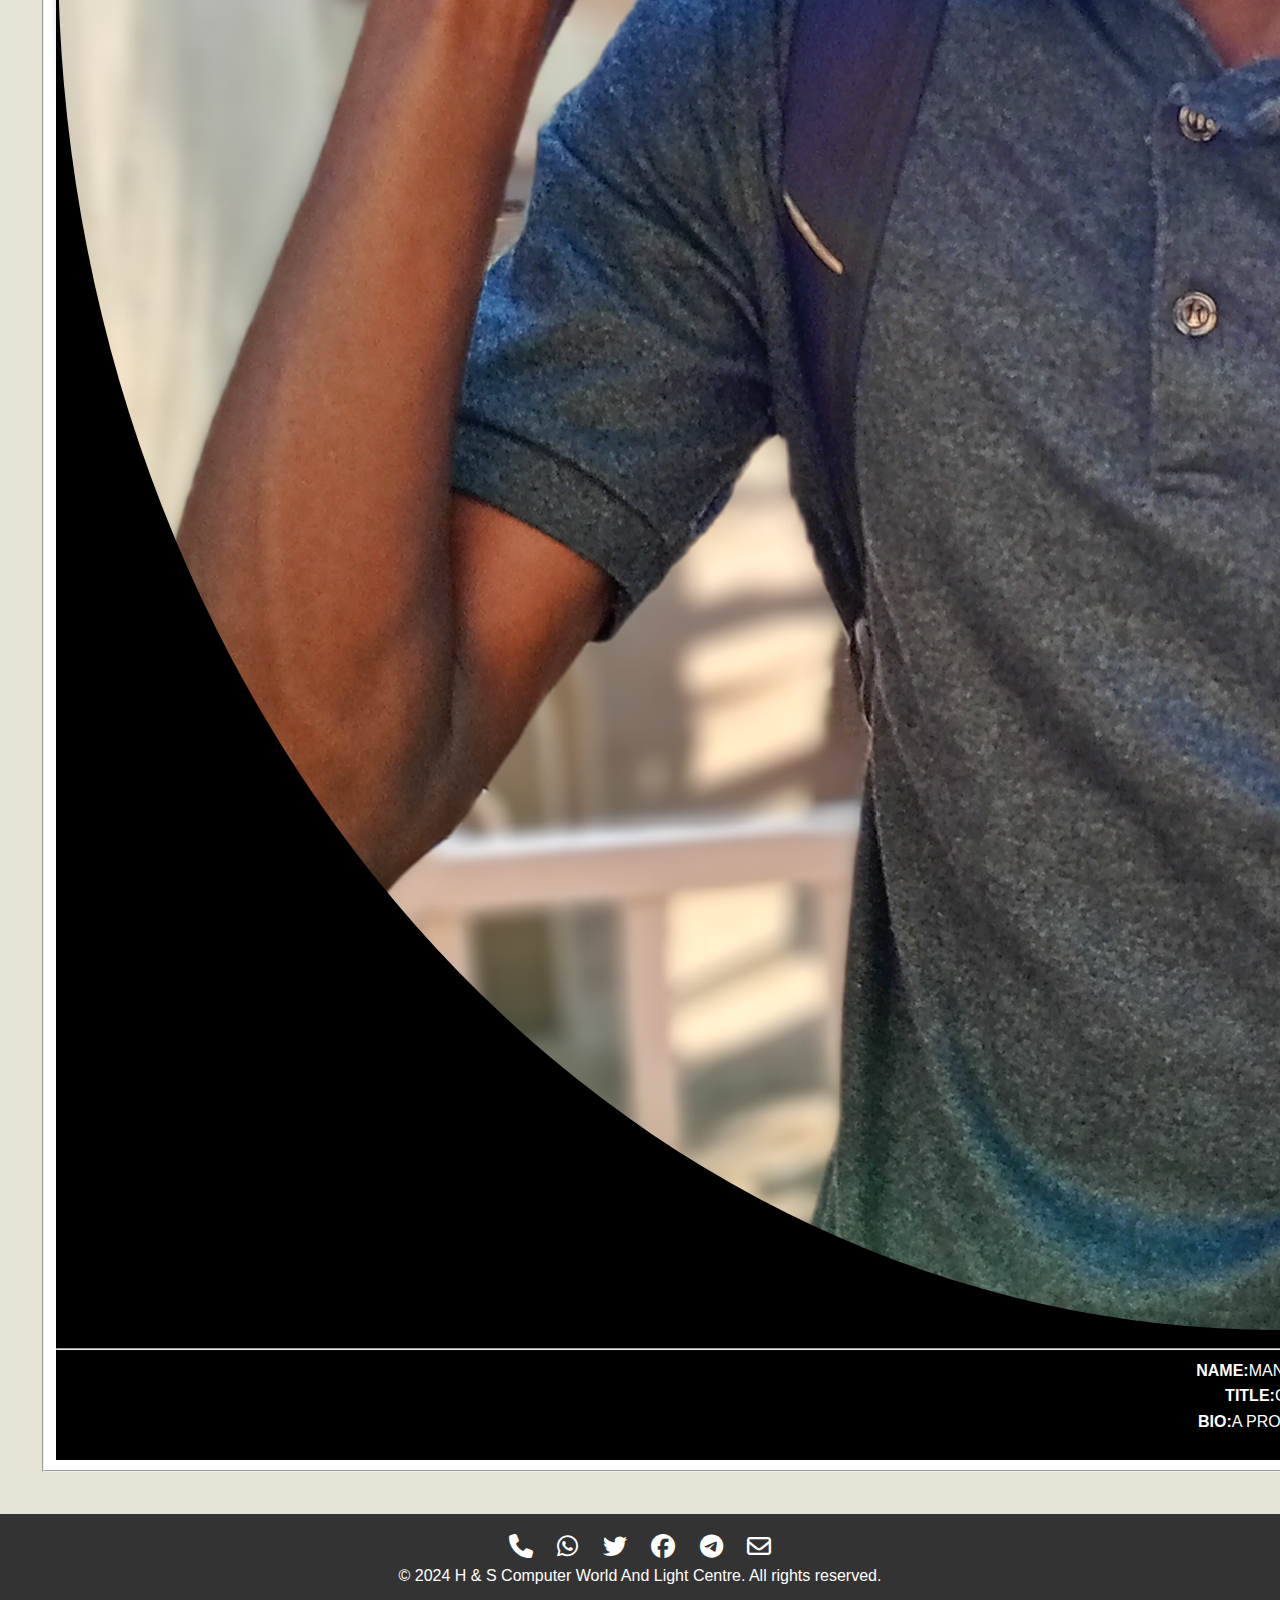
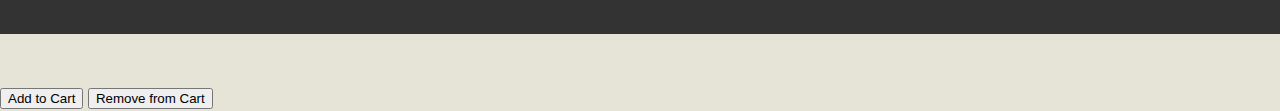
==== commit c64732a5: "Update about.html" ====
--- a/about.html
+++ b/about.html
@@ -56,13 +56,13 @@
 	 <fieldset style = "background-color: #333; width: 50%; margin: 20px auto; display: flex; justify-content: center; text-align: center;" >
 	<h2 style ="color: white; font-size: 20px; margin-bottom: -25px;">TEAM PROFILES</h2><br></fieldset>
 	<p>Meet Our team:<br> <img src="hann.jpg" alt="CEO" style="object-fit: cover; border: 2px solid; box-shadow: 0 0 10px rgba(0,0,0,0.2); border-radius: 50%;">
-	<br><b>NAME:</b>WANDERA HAMPHREYZ BWIRE <br><b>TITLE:</b>CEO <br><b>BIO:</b>A PROUD SAMIA </p>
+	<br><div style="background-color: black;"><p style= "color: white;"> <b>NAME:</b>WANDERA HAMPHREYZ BWIRE <br><b>TITLE:</b>CEO <br><b>BIO:</b>A PROUD SAMIA </p>
 	<br>
 	<br> <img src="1726664.jpg" alt="MANAGER" style="object-fit: cover; border: 2px solid; box-shadow: 0 0 10px rgba(0,0,0,0.2); border-radius: 50%;">
-	<br><b>NAME:</b>SANDE MOSES <br><b>TITLE:</b>MANAGER <br><b>BIO:</b>A PROUD SAMIA </p
+	<br><div style="background-color: black;"> <p style= "color: white;"><b>NAME:</b>SANDE MOSES <br><b>TITLE:</b>MANAGER <br><b>BIO:</b>A PROUD SAMIA </p
 	<br>
 	<br> <img src="FFGW.jpg" alt="GUESS" style="object-fit: cover; border: 2px solid; box-shadow: 0 0 10px rgba(0,0,0,0.2); border-radius: 50%;">
-	<br><b>NAME:</b>MANDE BRIAN <br><b>TITLE:</b>GUESS <br><b>BIO:</b>A PROUD SAMIA </p>
+	<br><hr> <div style="background-color: black;"><p style= "color: white;"><b>NAME:</b>MANDE BRIAN <br><b>TITLE:</b>GUESS <br><b>BIO:</b>A PROUD SAMIA </p></div>div></hr>
   </fieldset>
   </section>
   
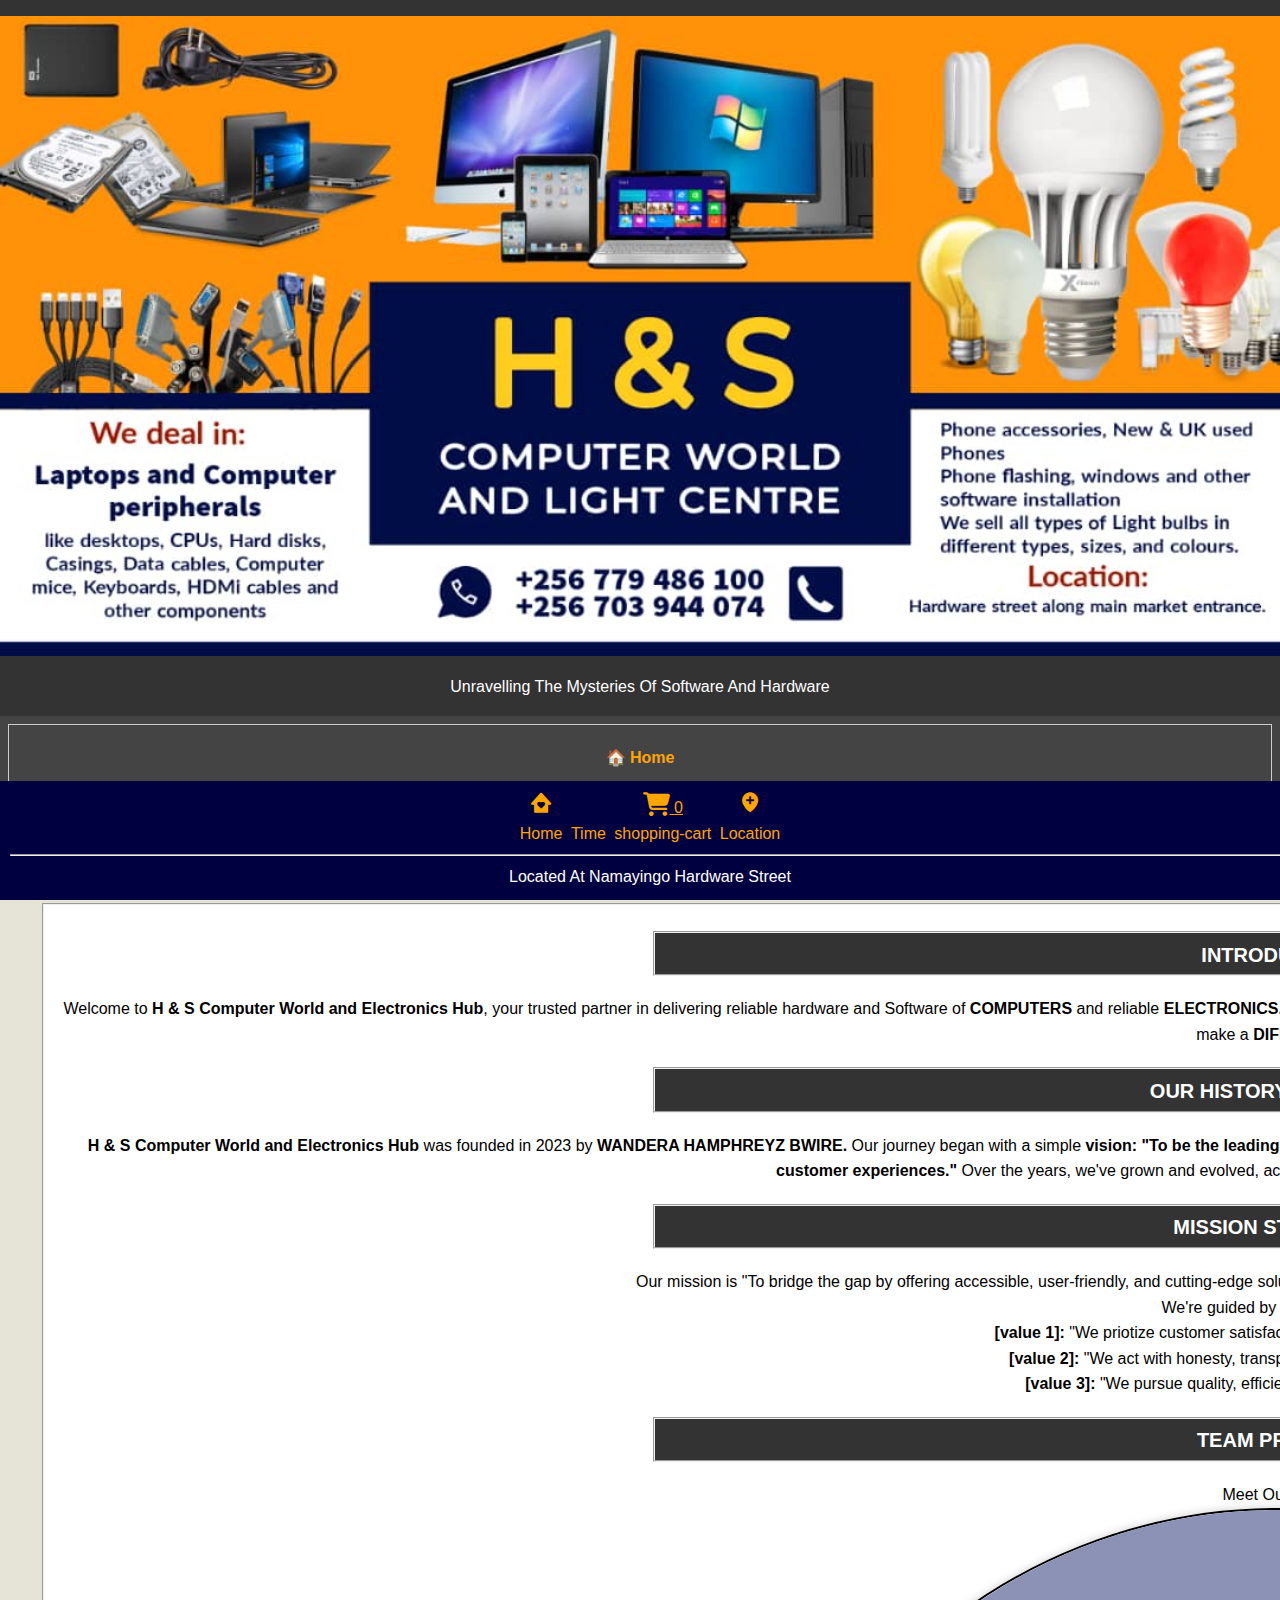
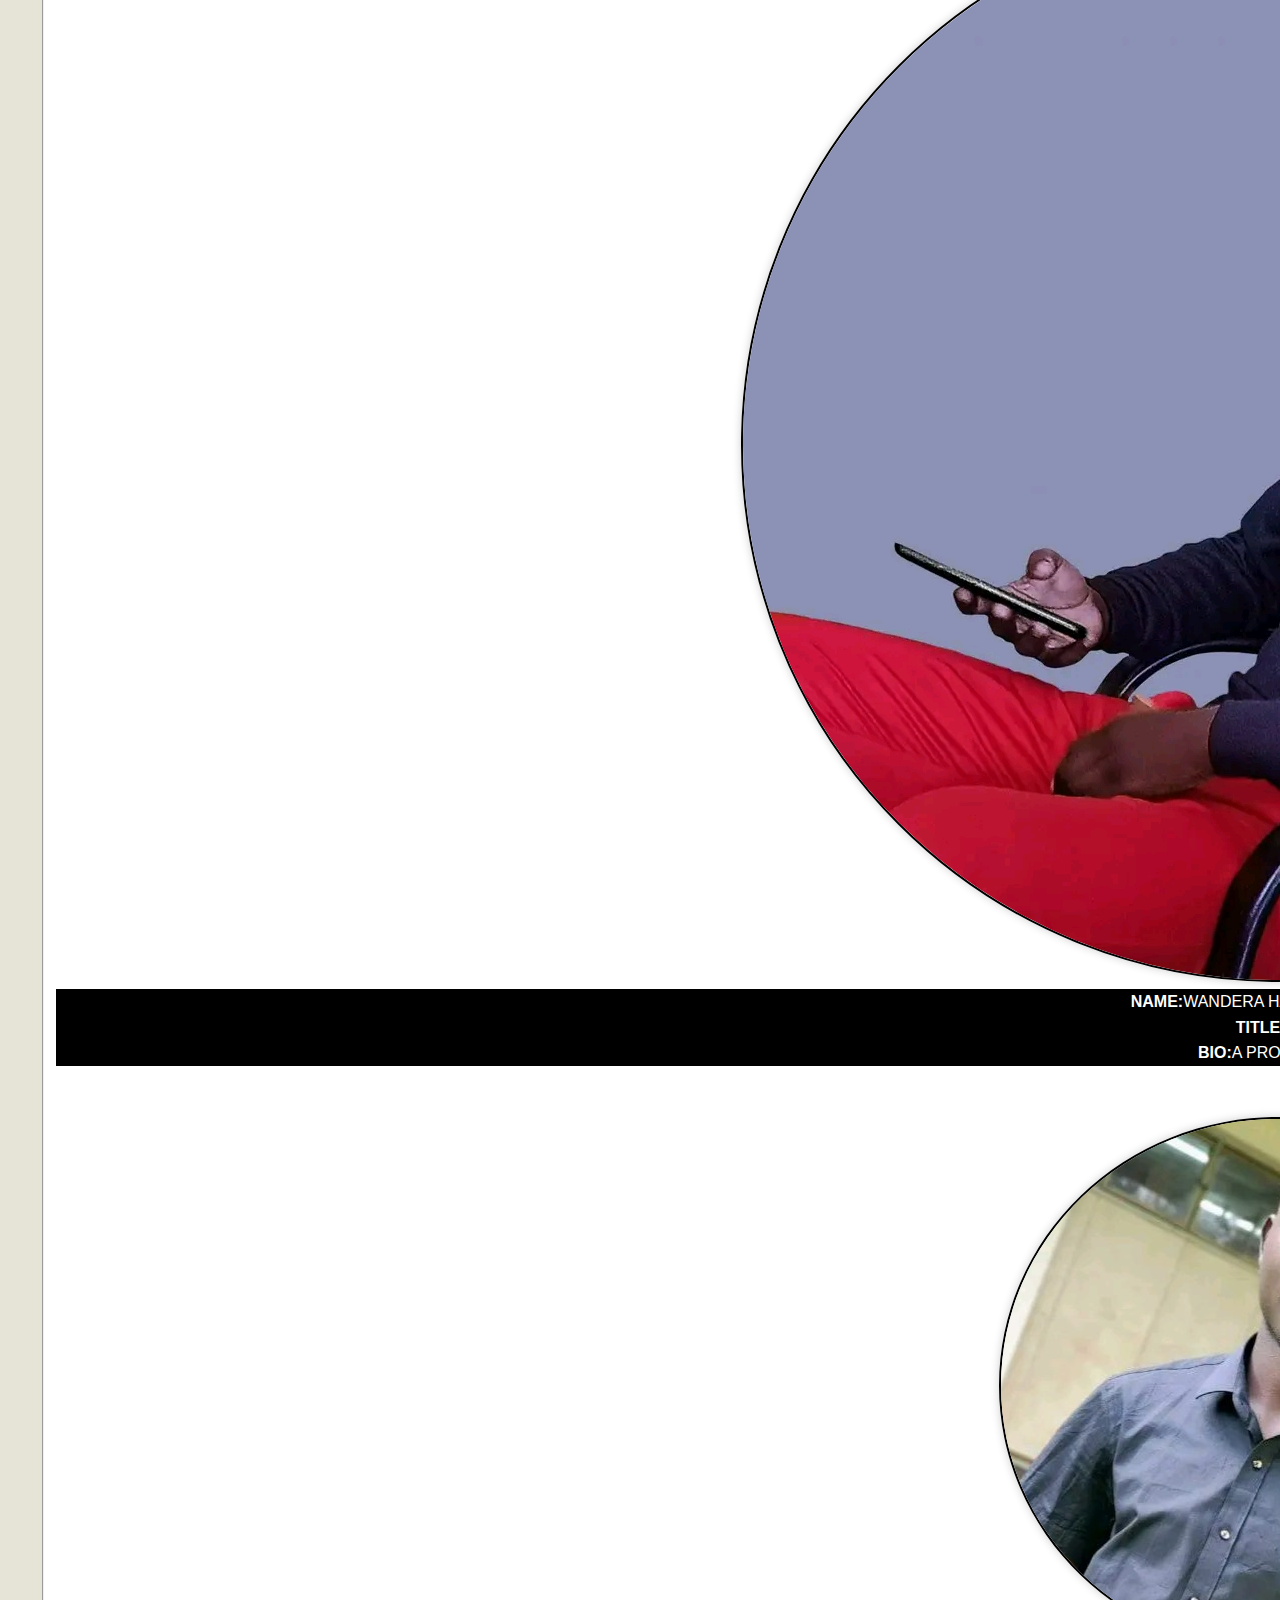
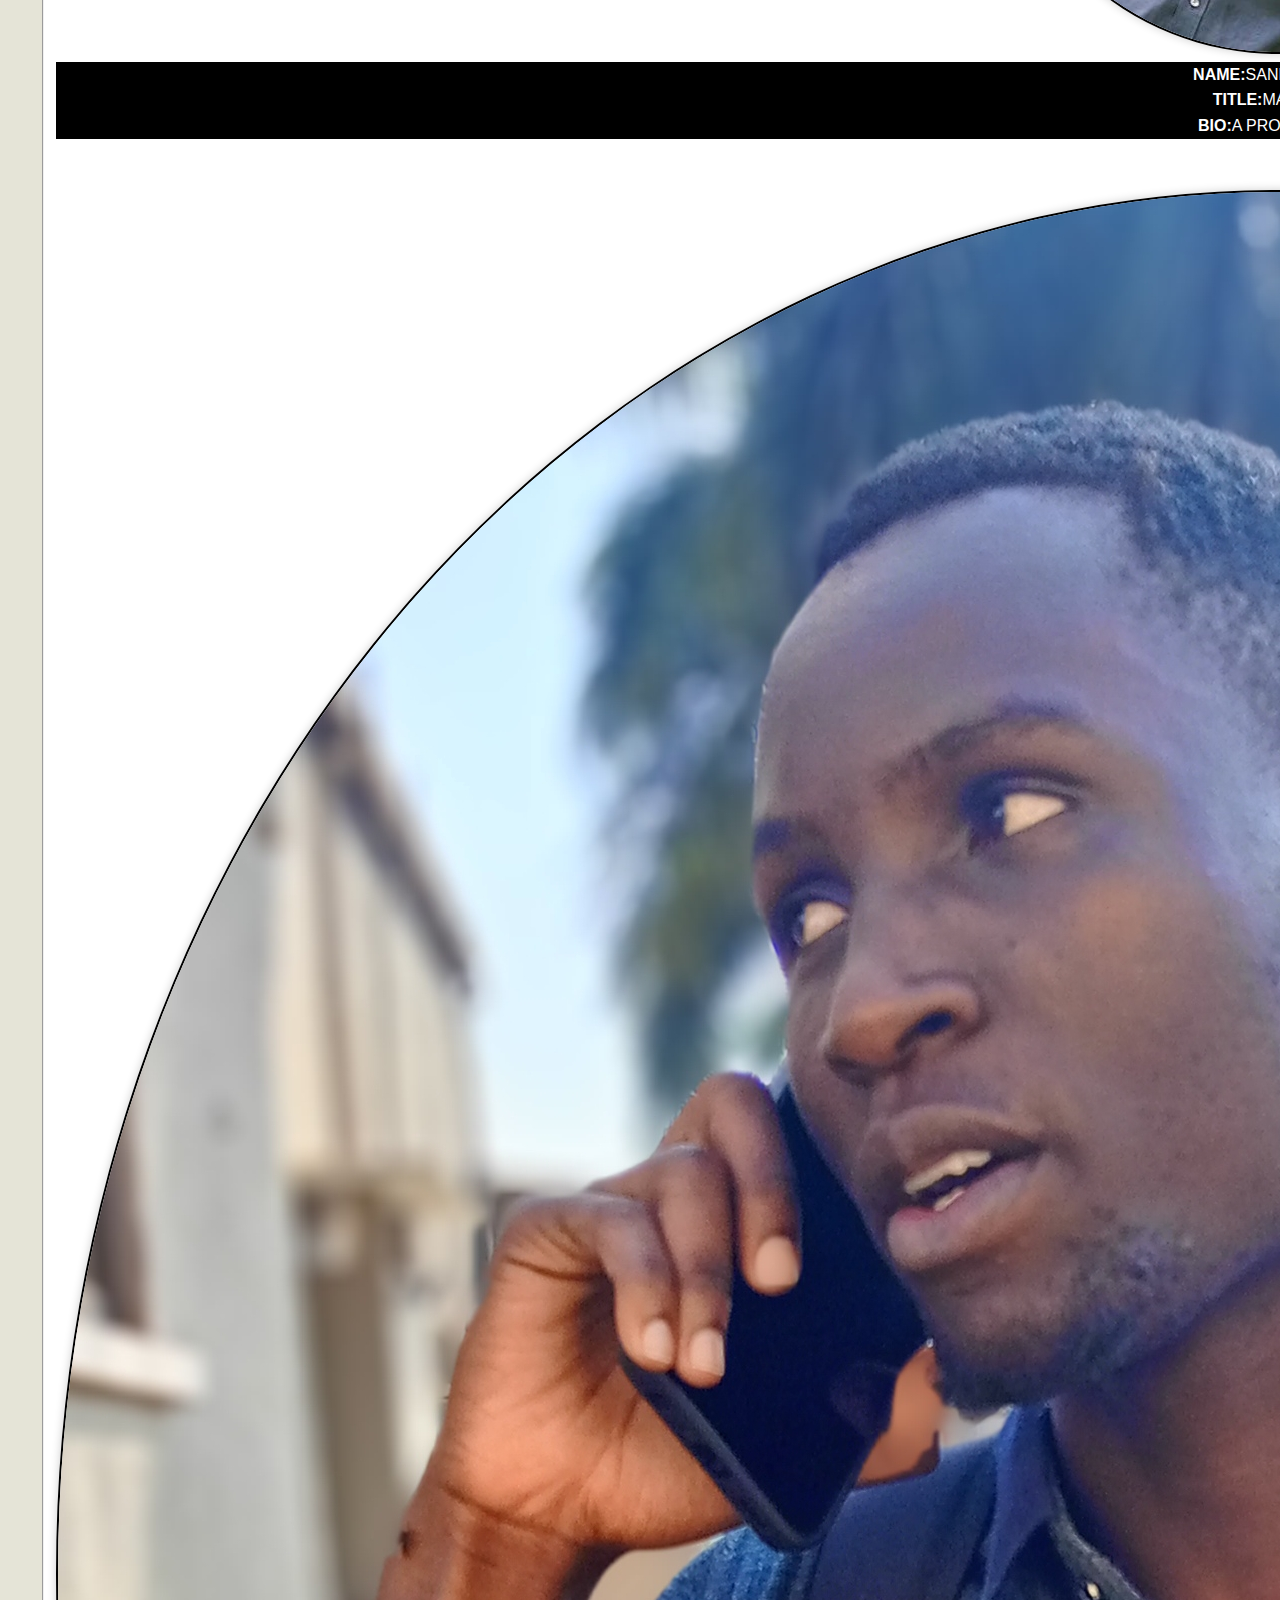
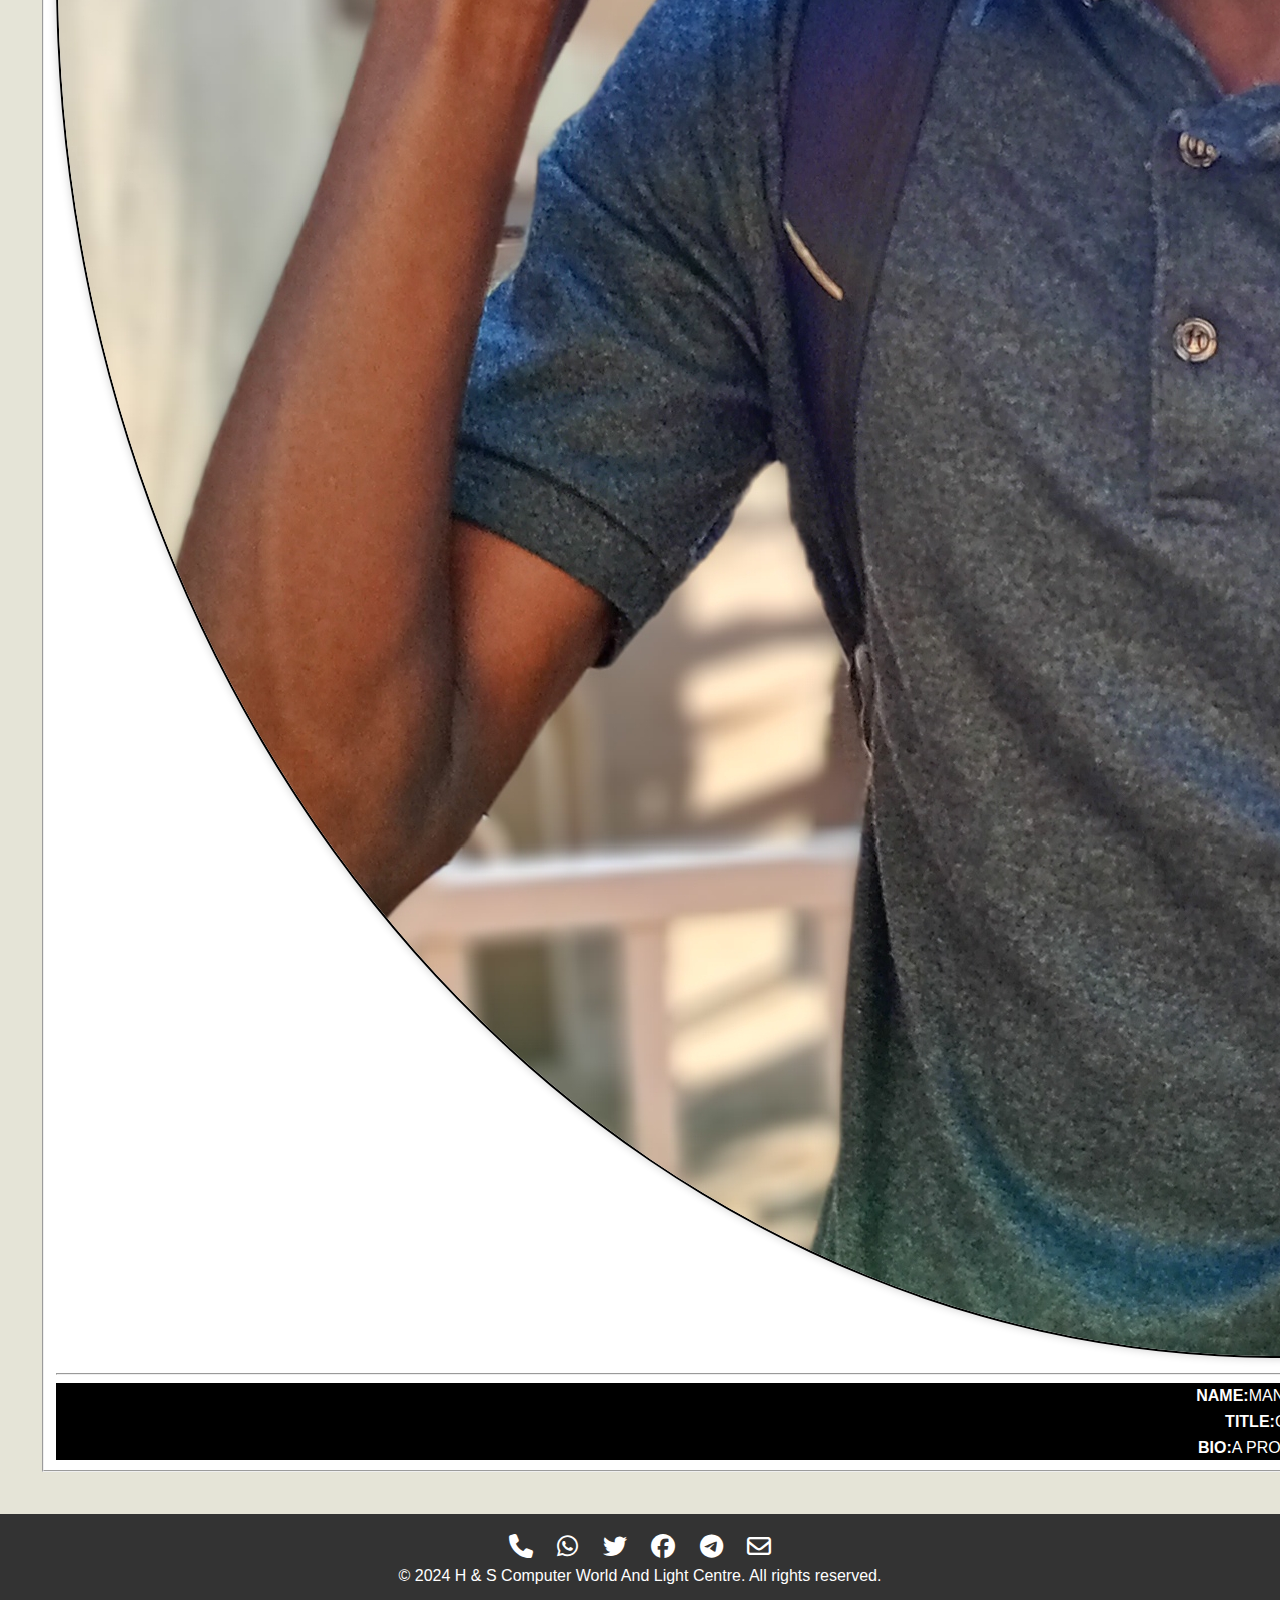
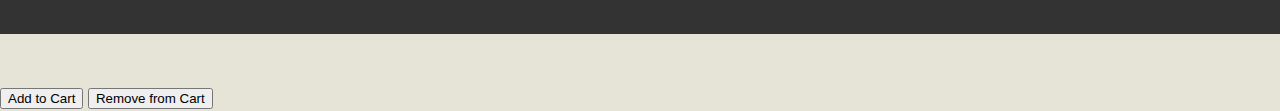
==== commit 1cae9394: "Update about.html" ====
--- a/about.html
+++ b/about.html
@@ -56,13 +56,13 @@
 	 <fieldset style = "background-color: #333; width: 50%; margin: 20px auto; display: flex; justify-content: center; text-align: center;" >
 	<h2 style ="color: white; font-size: 20px; margin-bottom: -25px;">TEAM PROFILES</h2><br></fieldset>
 	<p>Meet Our team:<br> <img src="hann.jpg" alt="CEO" style="object-fit: cover; border: 2px solid; box-shadow: 0 0 10px rgba(0,0,0,0.2); border-radius: 50%;">
-	<br><div style="background-color: black;"><p style= "color: white;"> <b>NAME:</b>WANDERA HAMPHREYZ BWIRE <br><b>TITLE:</b>CEO <br><b>BIO:</b>A PROUD SAMIA </p>
+	<br><div style="background-color: black;"><p style= "color: white;"> <b>NAME:</b>WANDERA HAMPHREYZ BWIRE <br><b>TITLE:</b>CEO <br><b>BIO:</b>A PROUD SAMIA </p></div>
 	<br>
 	<br> <img src="1726664.jpg" alt="MANAGER" style="object-fit: cover; border: 2px solid; box-shadow: 0 0 10px rgba(0,0,0,0.2); border-radius: 50%;">
-	<br><div style="background-color: black;"> <p style= "color: white;"><b>NAME:</b>SANDE MOSES <br><b>TITLE:</b>MANAGER <br><b>BIO:</b>A PROUD SAMIA </p
+	<br><div style="background-color: black;"> <p style= "color: white;"><b>NAME:</b>SANDE MOSES <br><b>TITLE:</b>MANAGER <br><b>BIO:</b>A PROUD SAMIA </p></div>
 	<br>
 	<br> <img src="FFGW.jpg" alt="GUESS" style="object-fit: cover; border: 2px solid; box-shadow: 0 0 10px rgba(0,0,0,0.2); border-radius: 50%;">
-	<br><hr> <div style="background-color: black;"><p style= "color: white;"><b>NAME:</b>MANDE BRIAN <br><b>TITLE:</b>GUESS <br><b>BIO:</b>A PROUD SAMIA </p></div>div></hr>
+	<br><hr> <div style="background-color: black;"><p style= "color: white;"><b>NAME:</b>MANDE BRIAN <br><b>TITLE:</b>GUESS <br><b>BIO:</b>A PROUD SAMIA </p></div></hr>
   </fieldset>
   </section>
   
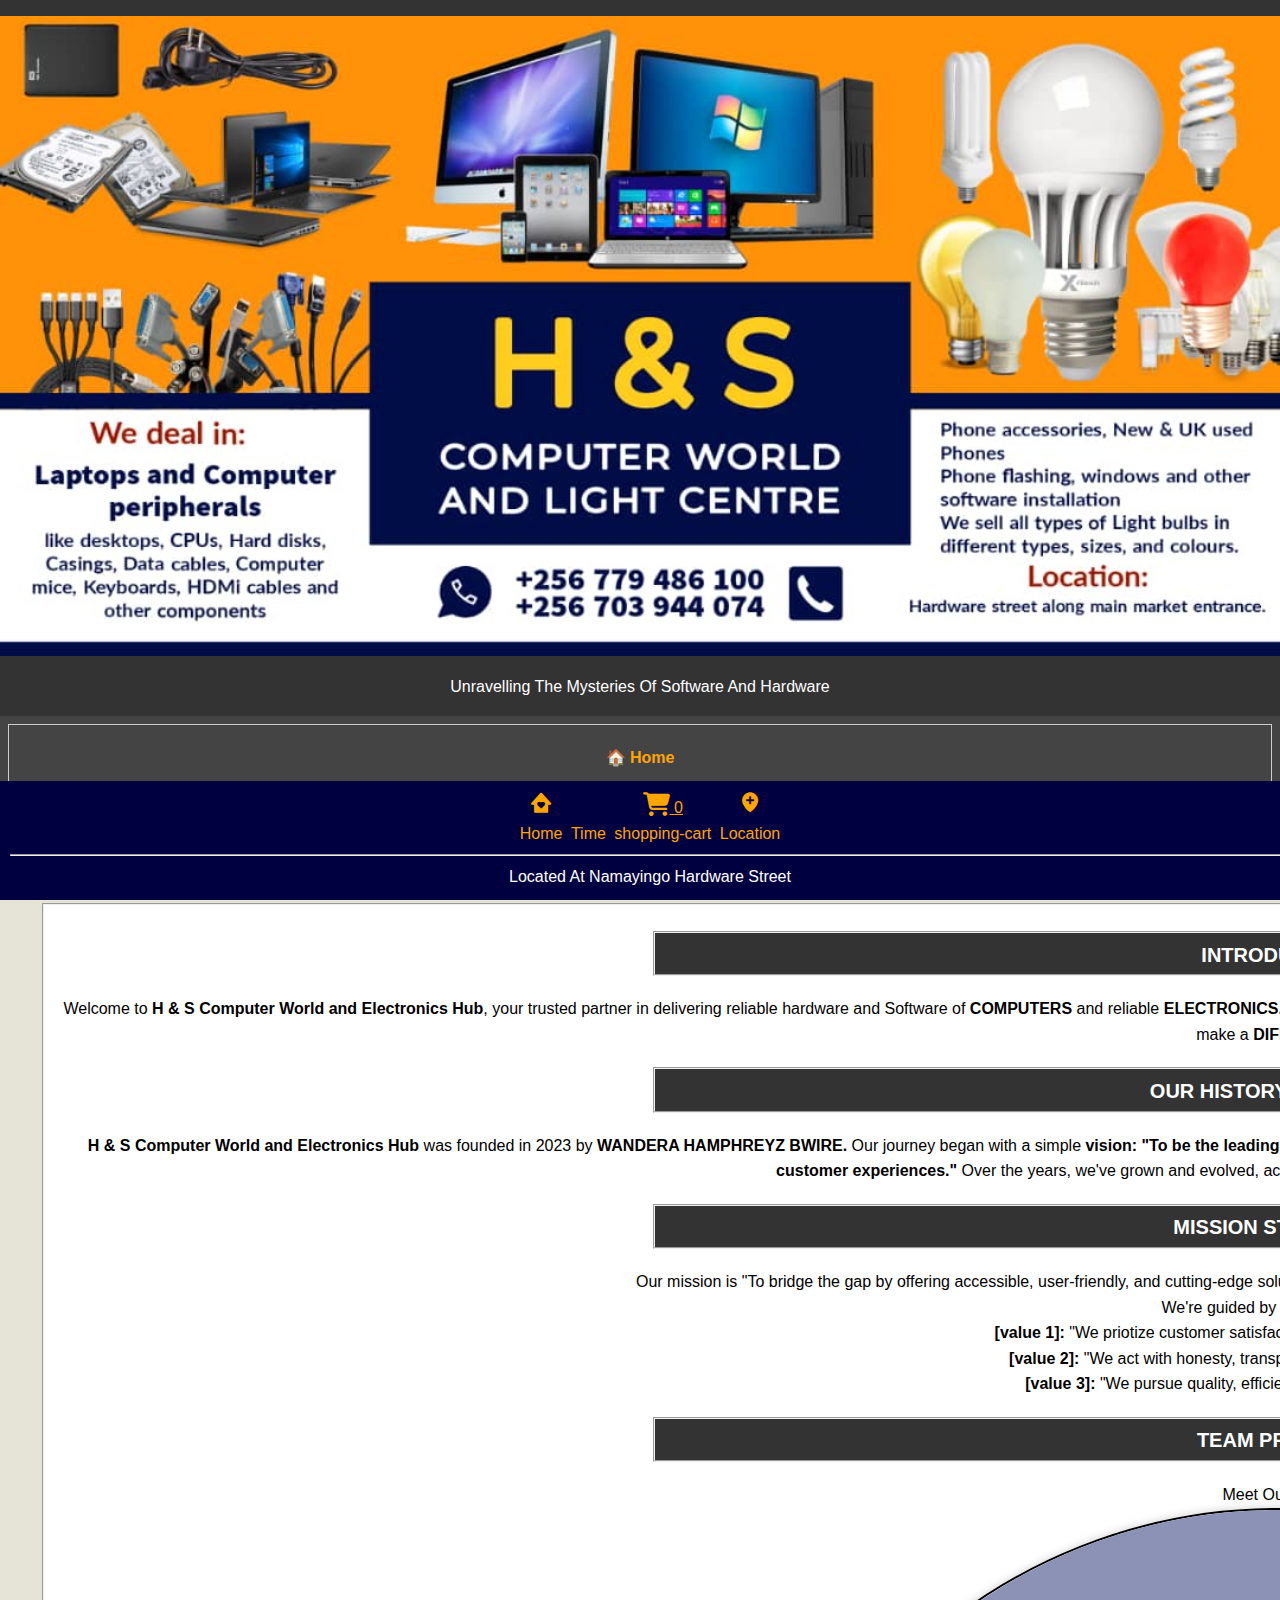
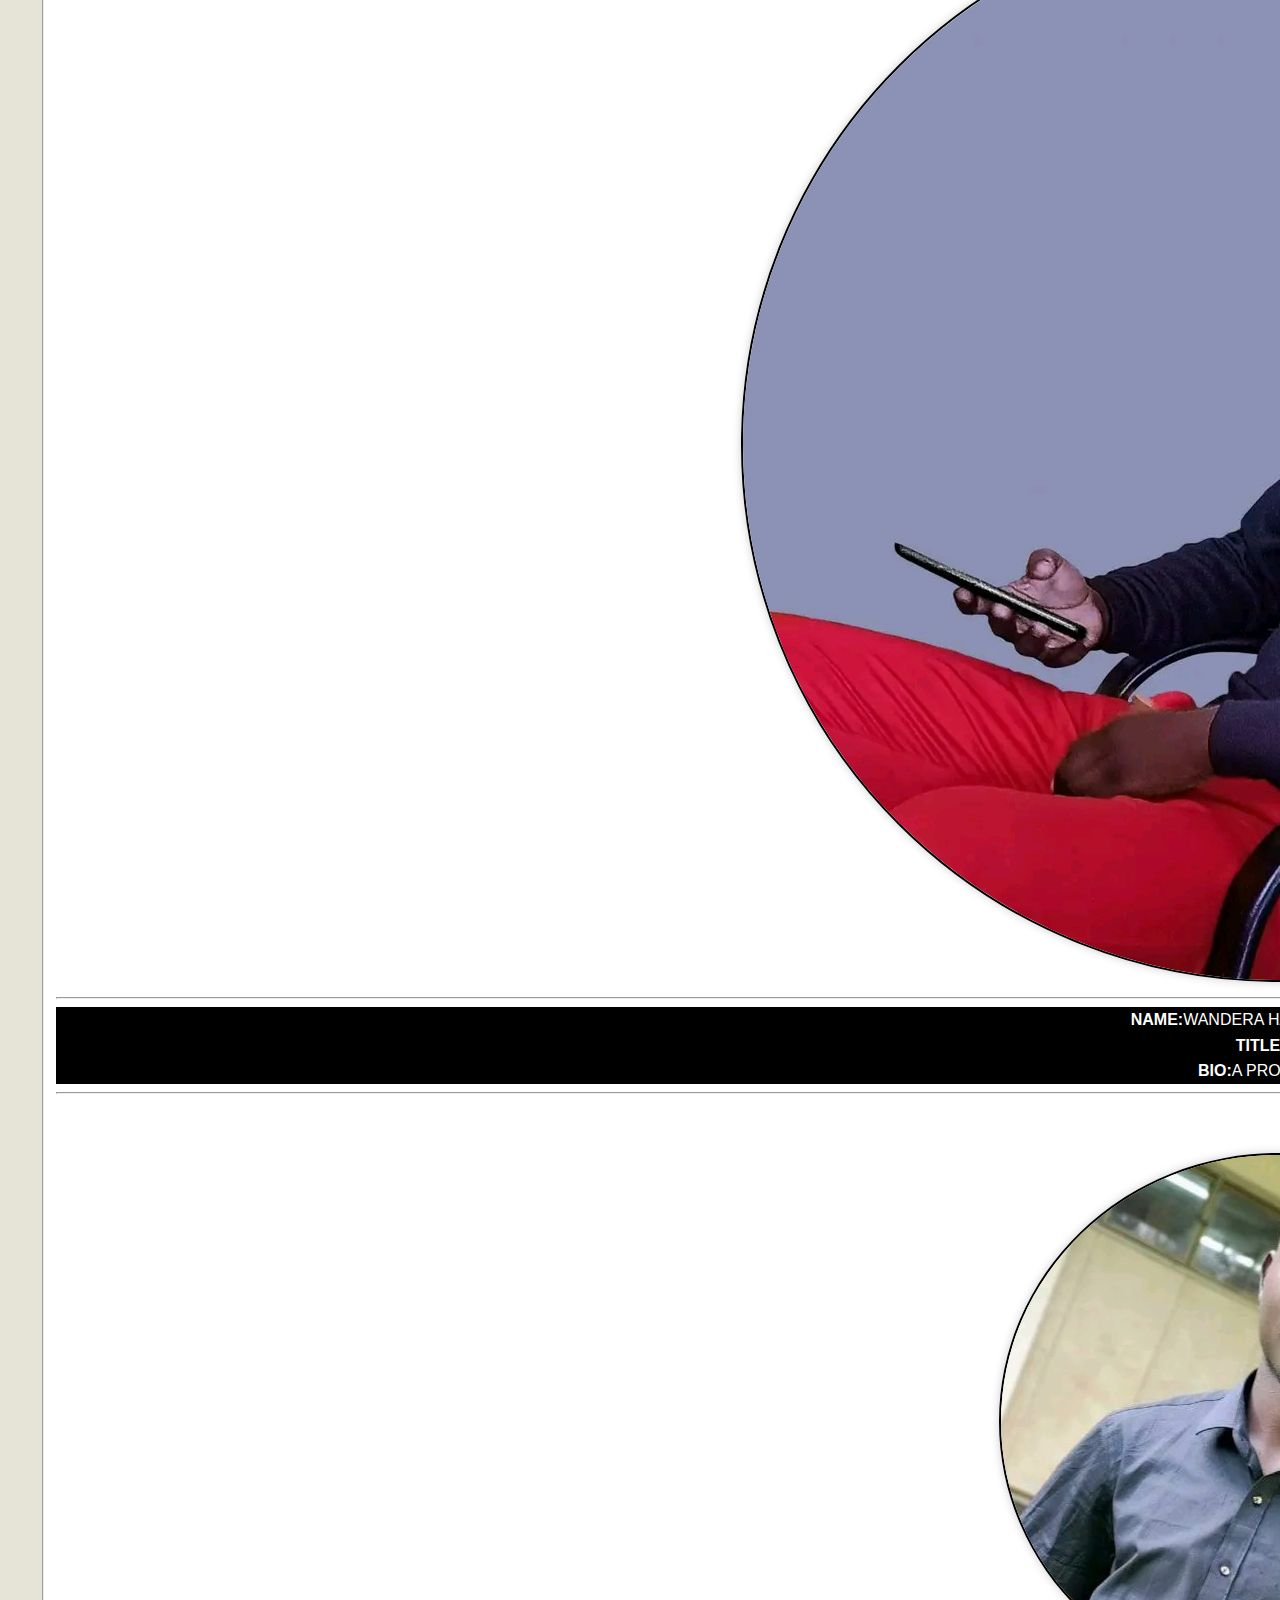
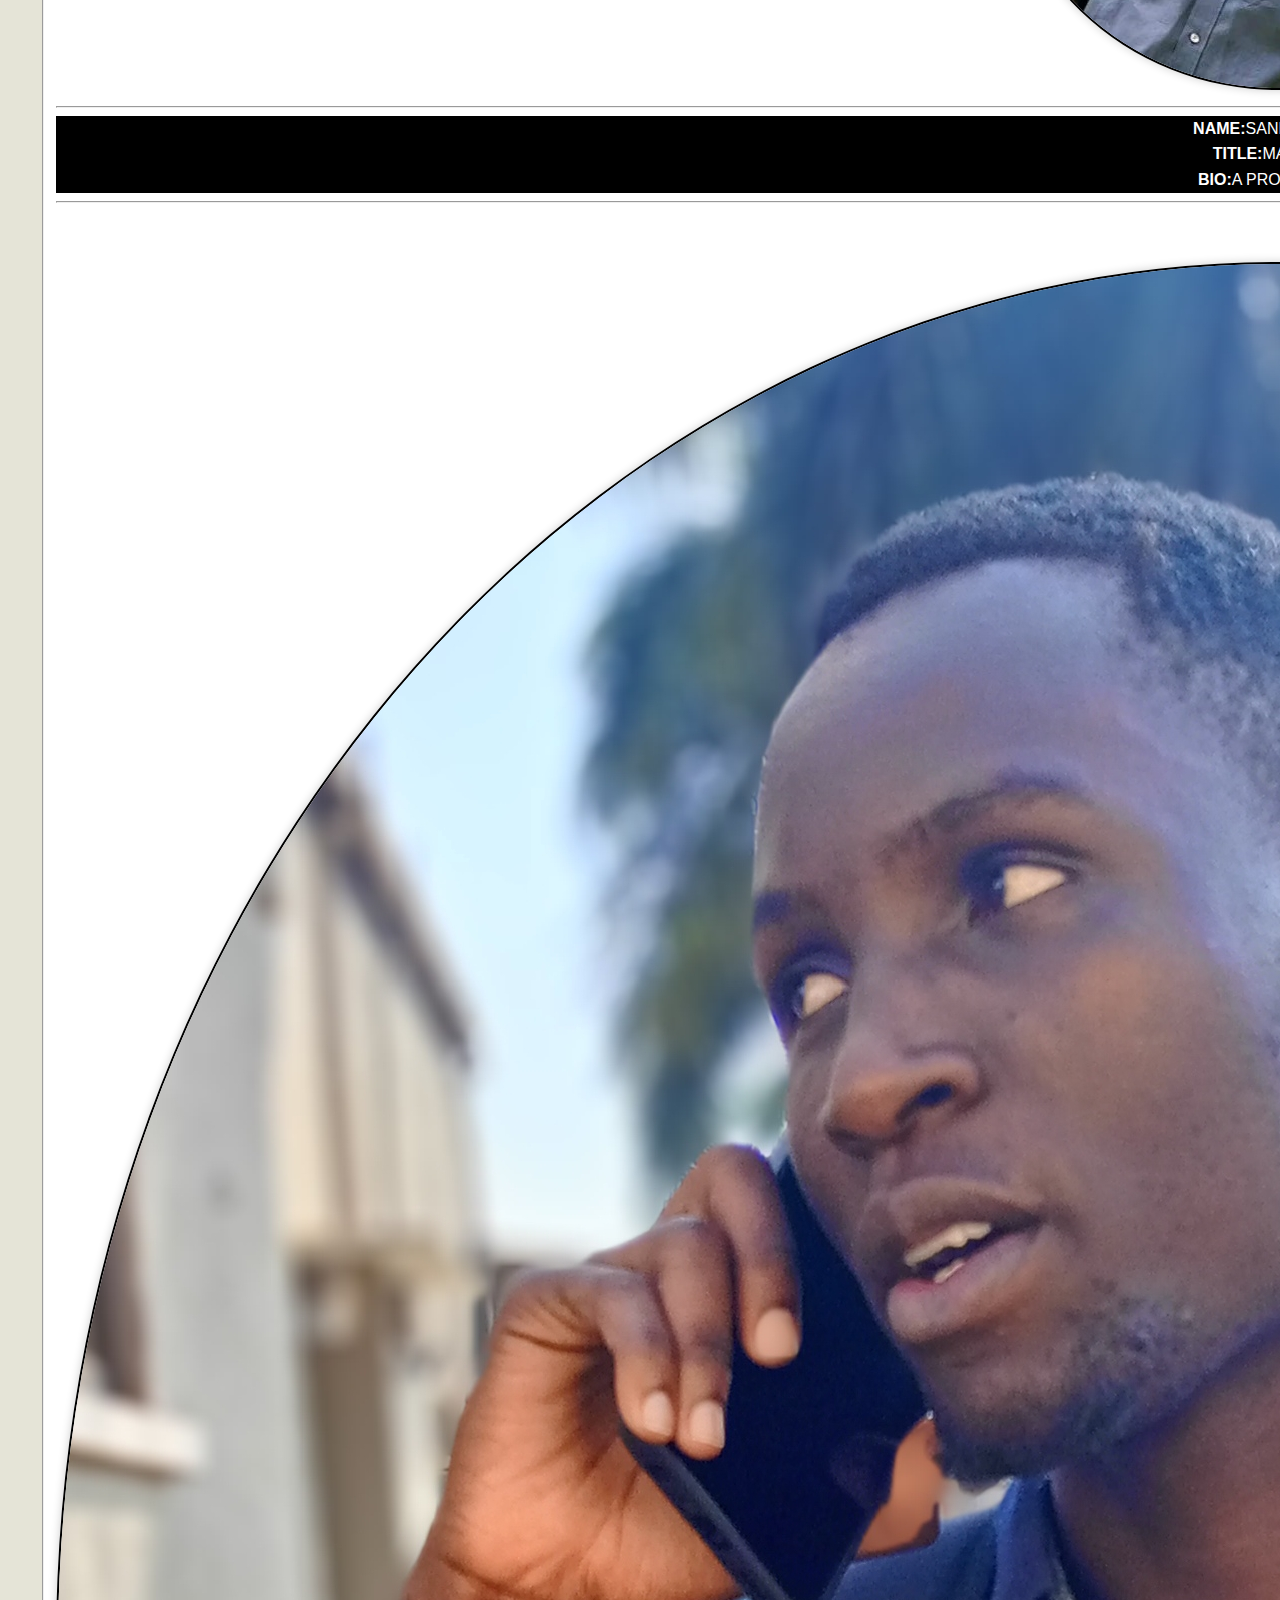
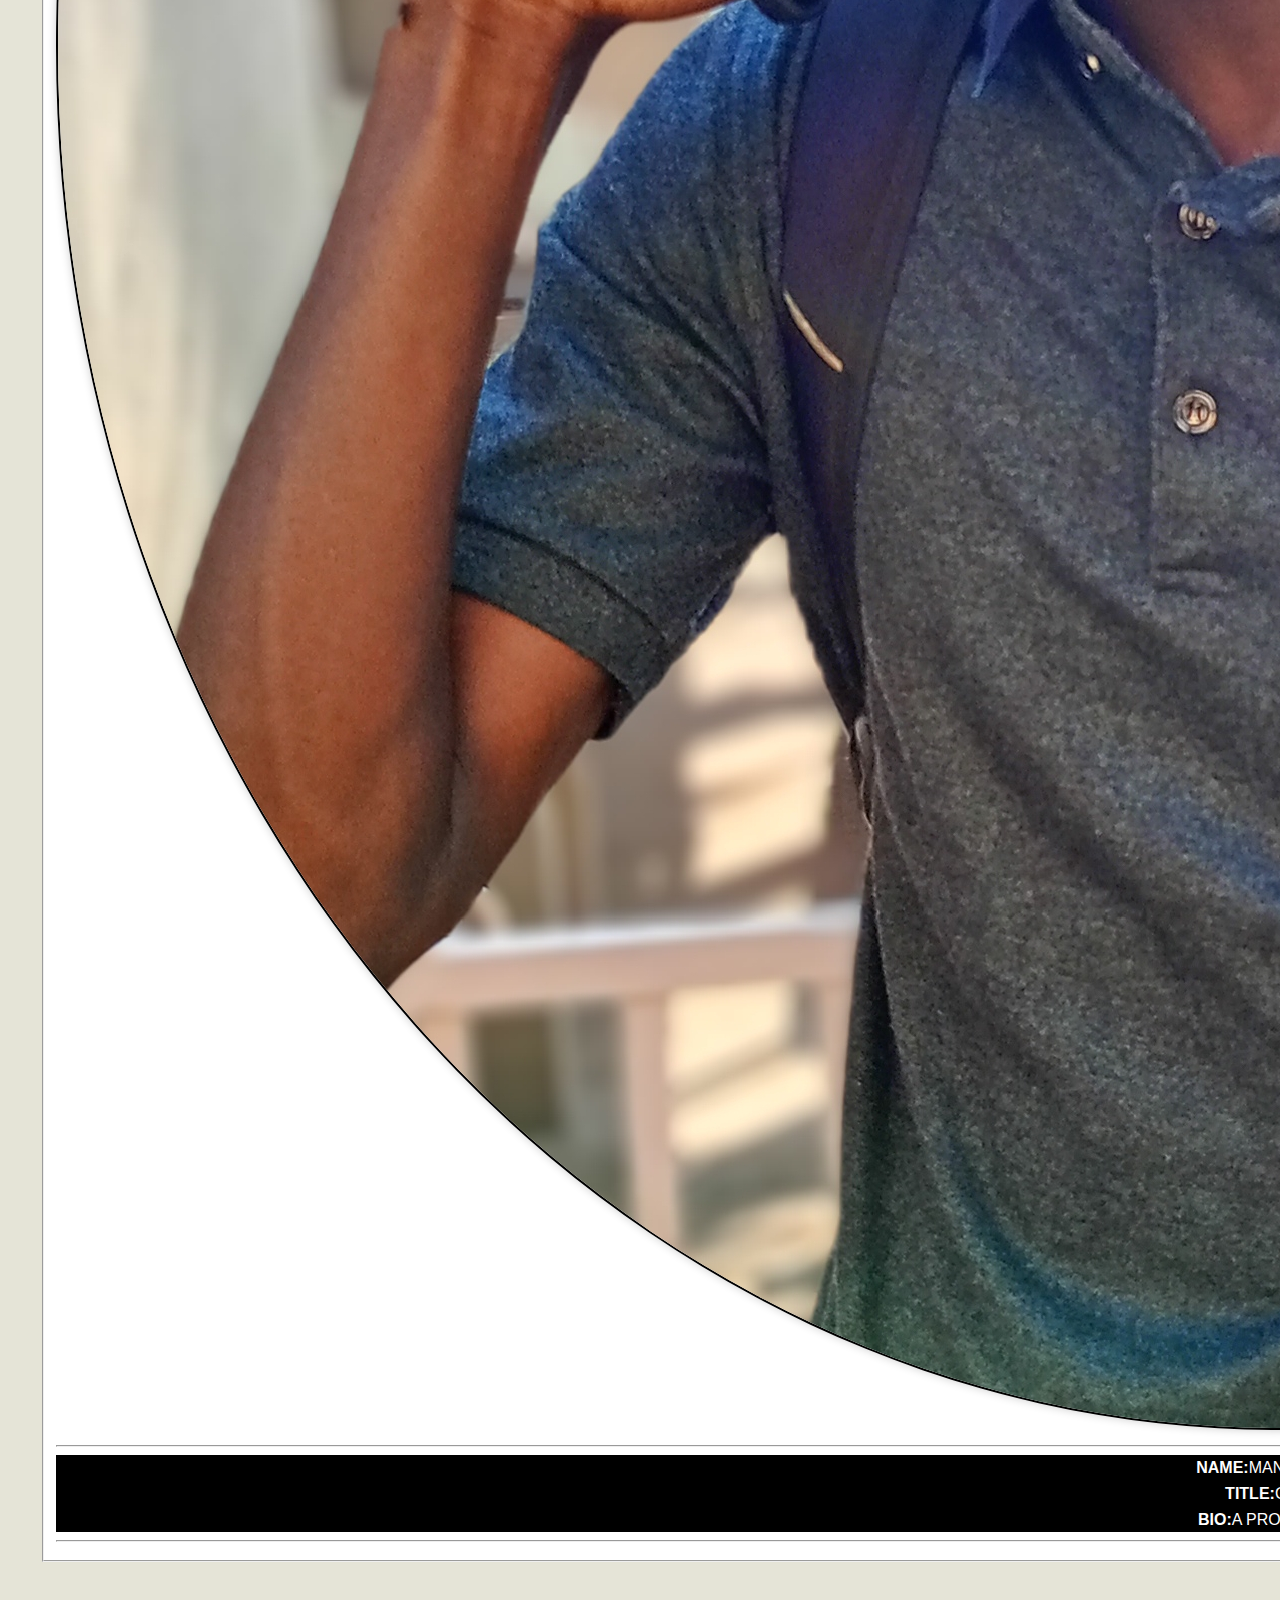
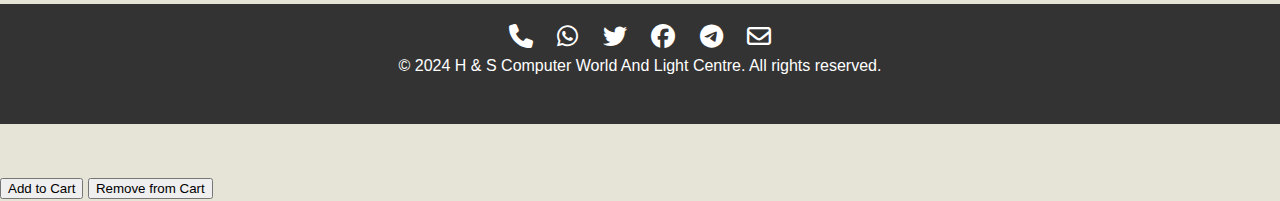
==== commit 4f09f373: "Update about.html" ====
--- a/about.html
+++ b/about.html
@@ -56,13 +56,13 @@
 	 <fieldset style = "background-color: #333; width: 50%; margin: 20px auto; display: flex; justify-content: center; text-align: center;" >
 	<h2 style ="color: white; font-size: 20px; margin-bottom: -25px;">TEAM PROFILES</h2><br></fieldset>
 	<p>Meet Our team:<br> <img src="hann.jpg" alt="CEO" style="object-fit: cover; border: 2px solid; box-shadow: 0 0 10px rgba(0,0,0,0.2); border-radius: 50%;">
-	<br><div style="background-color: black;"><p style= "color: white;"> <b>NAME:</b>WANDERA HAMPHREYZ BWIRE <br><b>TITLE:</b>CEO <br><b>BIO:</b>A PROUD SAMIA </p></div>
+	<br><hr><div style="background-color: black;"><p style= "color: white;"> <b>NAME:</b>WANDERA HAMPHREYZ BWIRE <br><b>TITLE:</b>CEO <br><b>BIO:</b>A PROUD SAMIA </p></div><hr>
 	<br>
 	<br> <img src="1726664.jpg" alt="MANAGER" style="object-fit: cover; border: 2px solid; box-shadow: 0 0 10px rgba(0,0,0,0.2); border-radius: 50%;">
-	<br><div style="background-color: black;"> <p style= "color: white;"><b>NAME:</b>SANDE MOSES <br><b>TITLE:</b>MANAGER <br><b>BIO:</b>A PROUD SAMIA </p></div>
+	<br><hr><div style="background-color: black;"> <p style= "color: white;"><b>NAME:</b>SANDE MOSES <br><b>TITLE:</b>MANAGER <br><b>BIO:</b>A PROUD SAMIA </p></div><hr>
 	<br>
 	<br> <img src="FFGW.jpg" alt="GUESS" style="object-fit: cover; border: 2px solid; box-shadow: 0 0 10px rgba(0,0,0,0.2); border-radius: 50%;">
-	<br><hr> <div style="background-color: black;"><p style= "color: white;"><b>NAME:</b>MANDE BRIAN <br><b>TITLE:</b>GUESS <br><b>BIO:</b>A PROUD SAMIA </p></div></hr>
+	<br><hr> <div style="background-color: black;"><p style= "color: white;"><b>NAME:</b>MANDE BRIAN <br><b>TITLE:</b>GUESS <br><b>BIO:</b>A PROUD SAMIA </p></div><hr>
   </fieldset>
   </section>
   
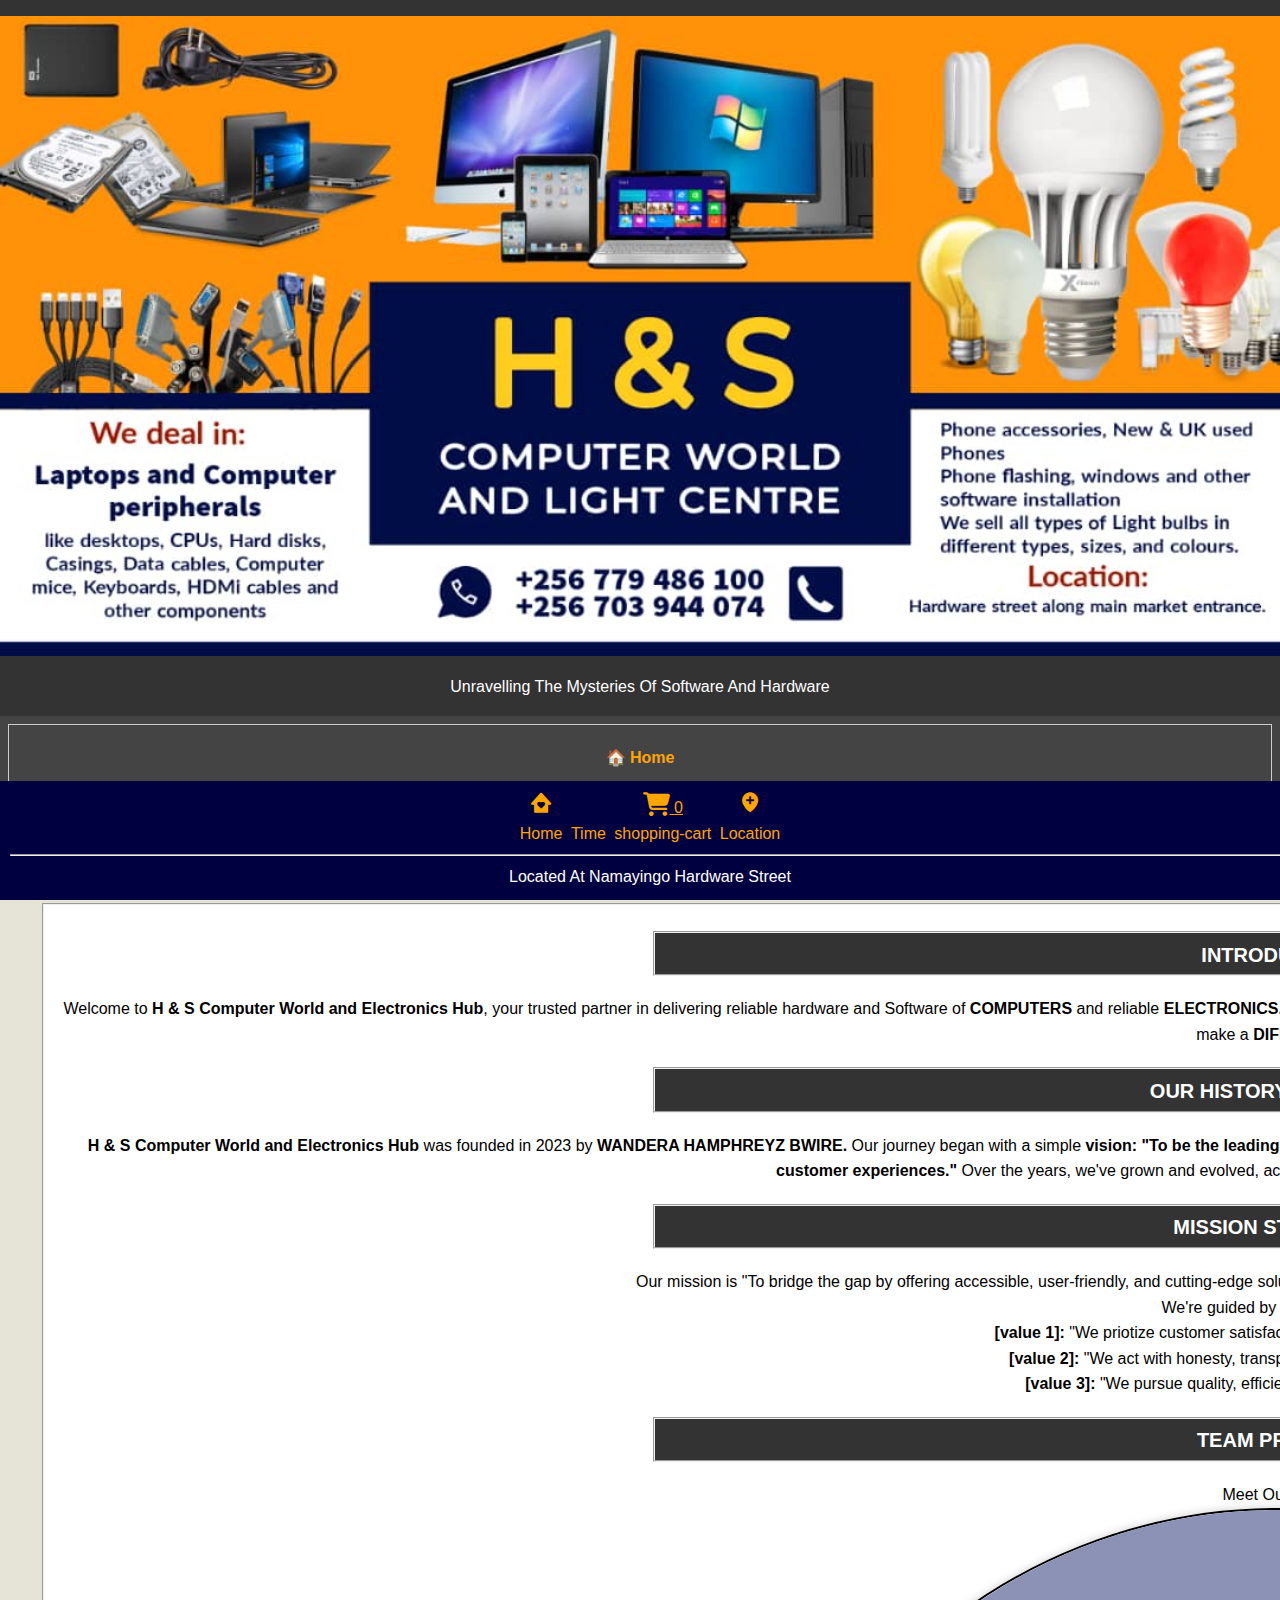
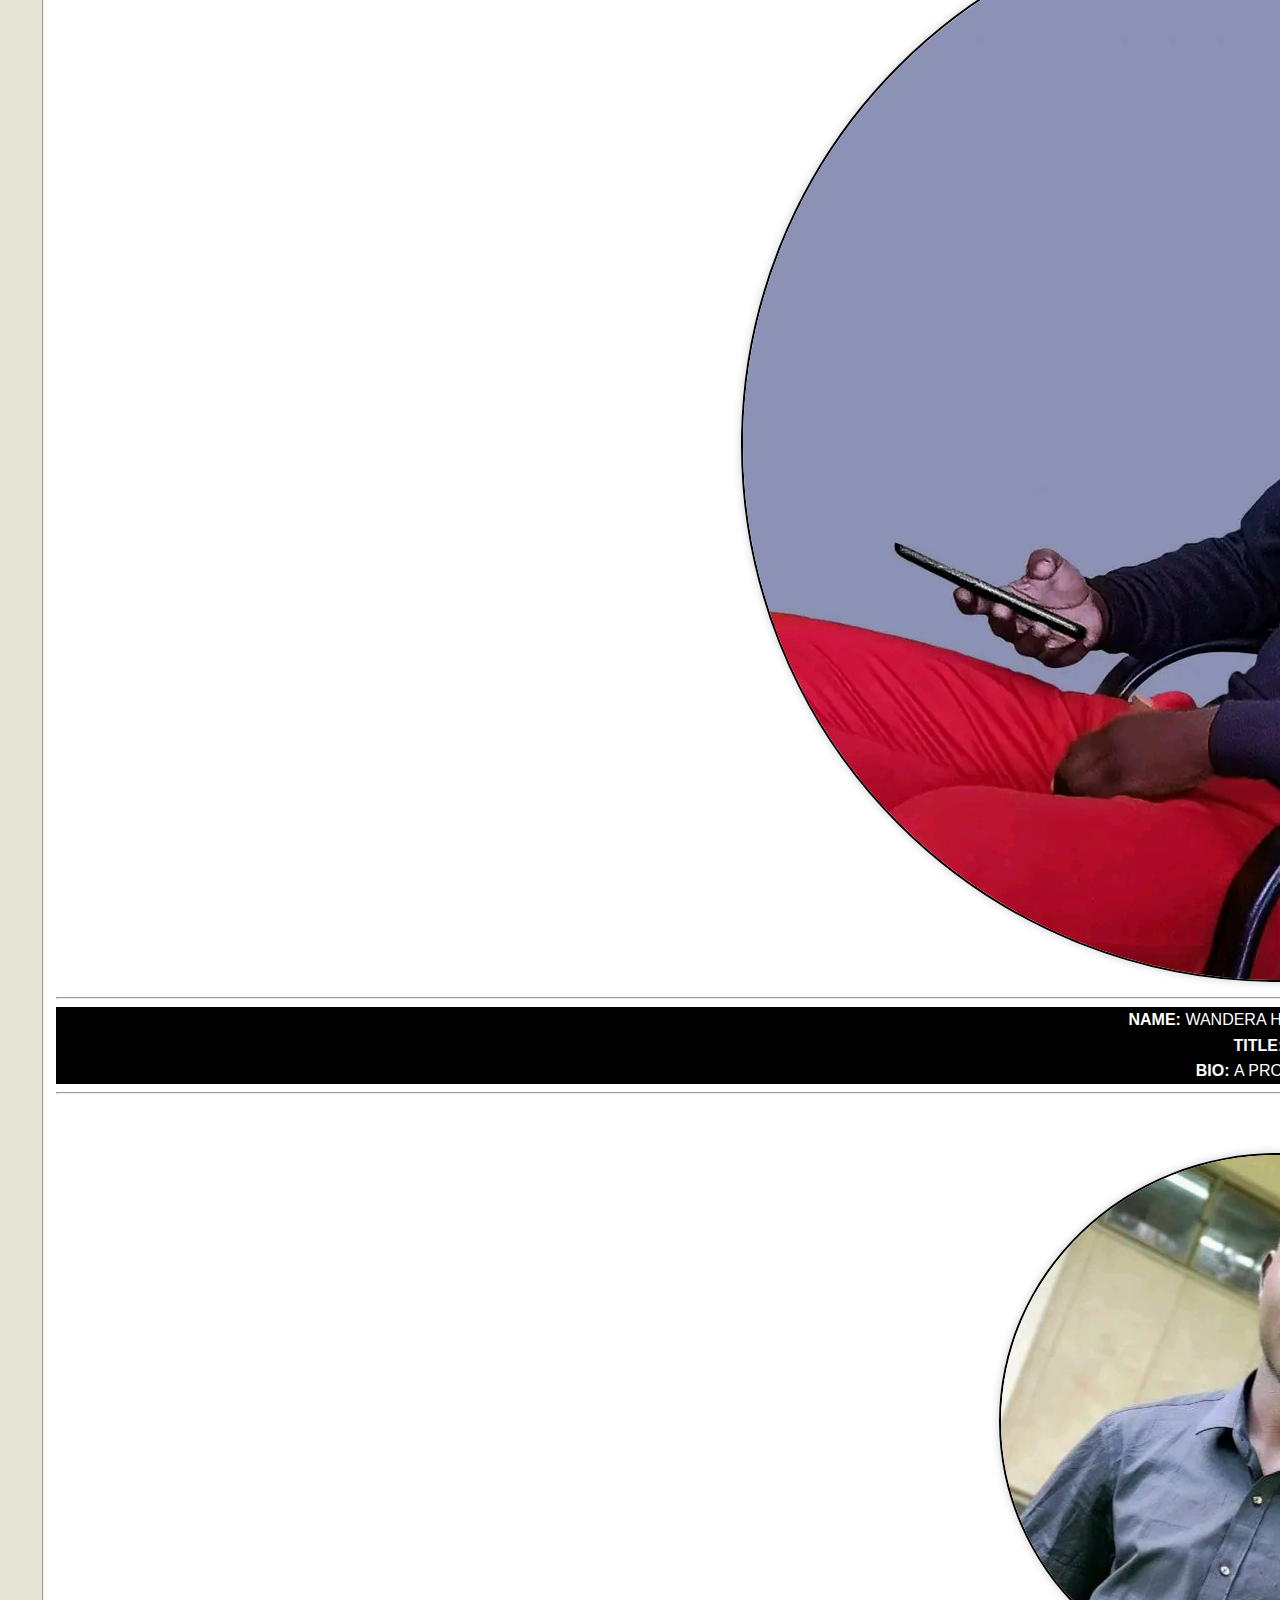
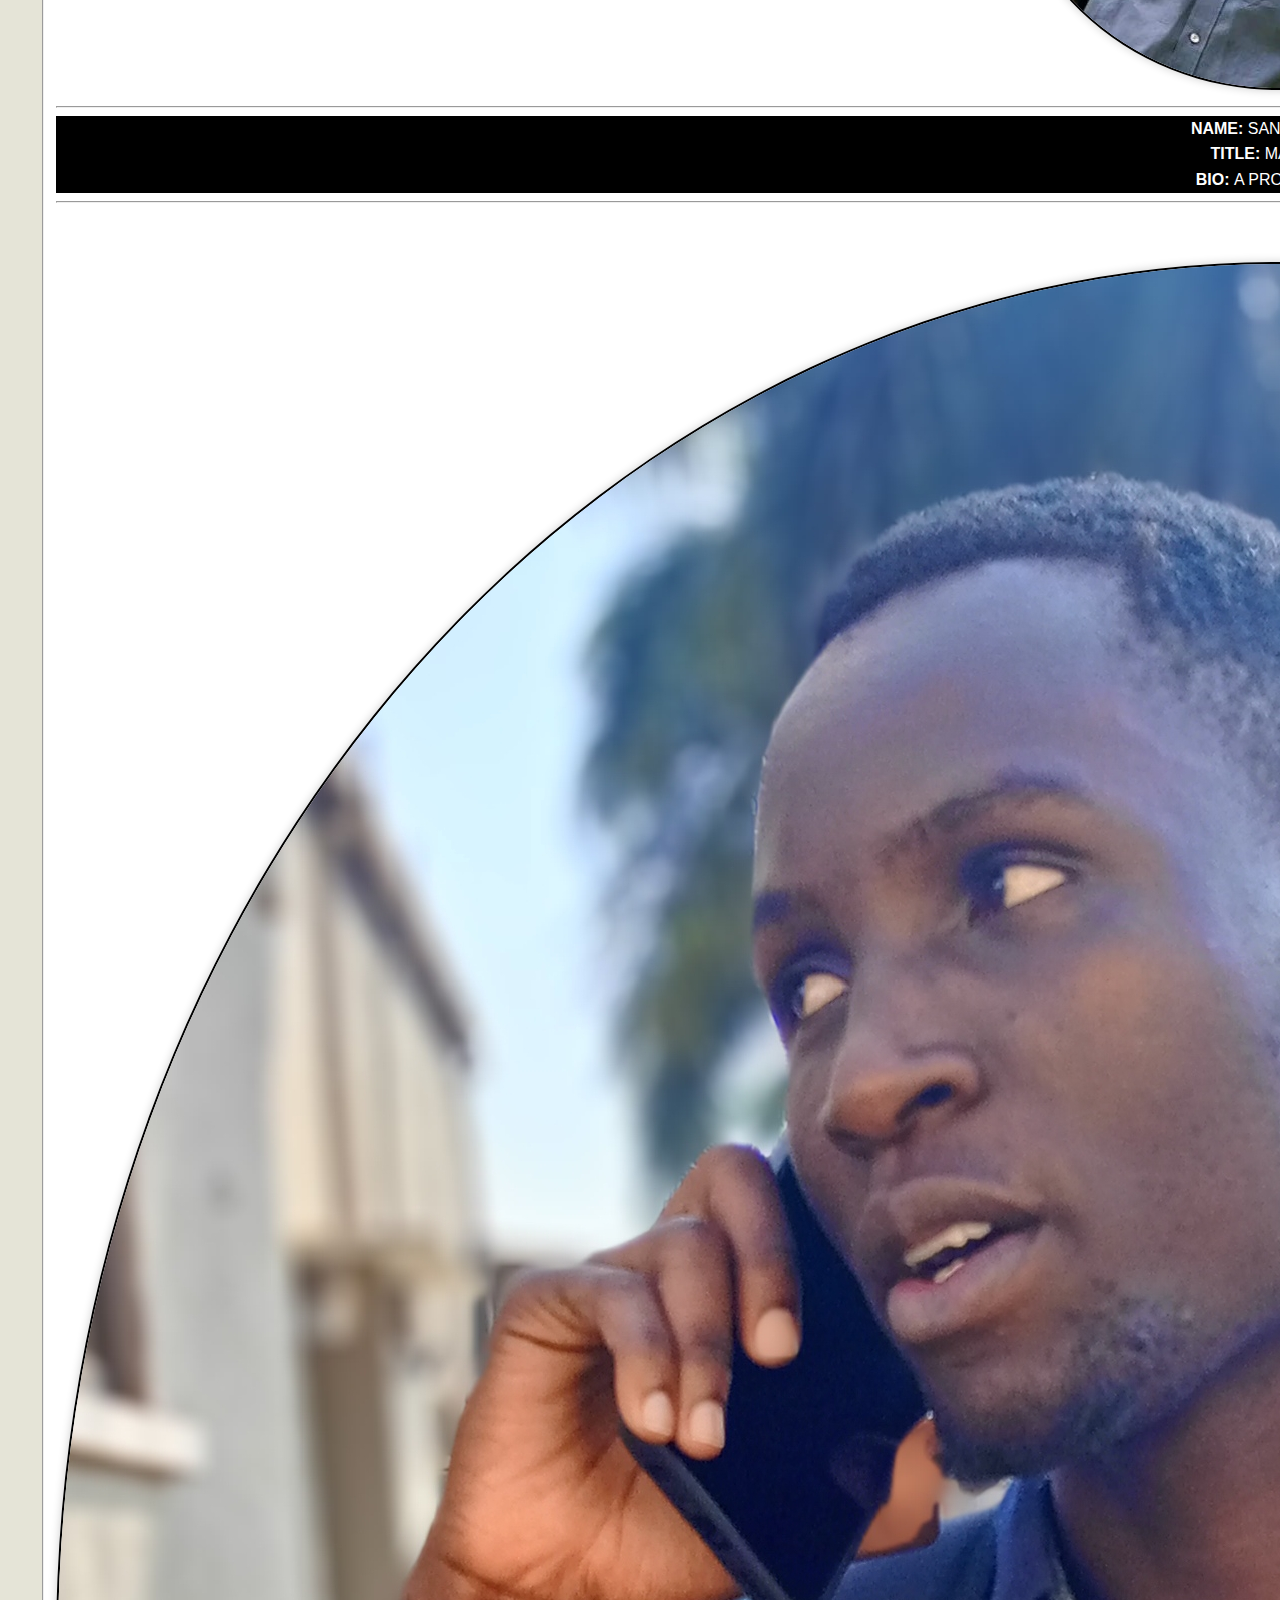
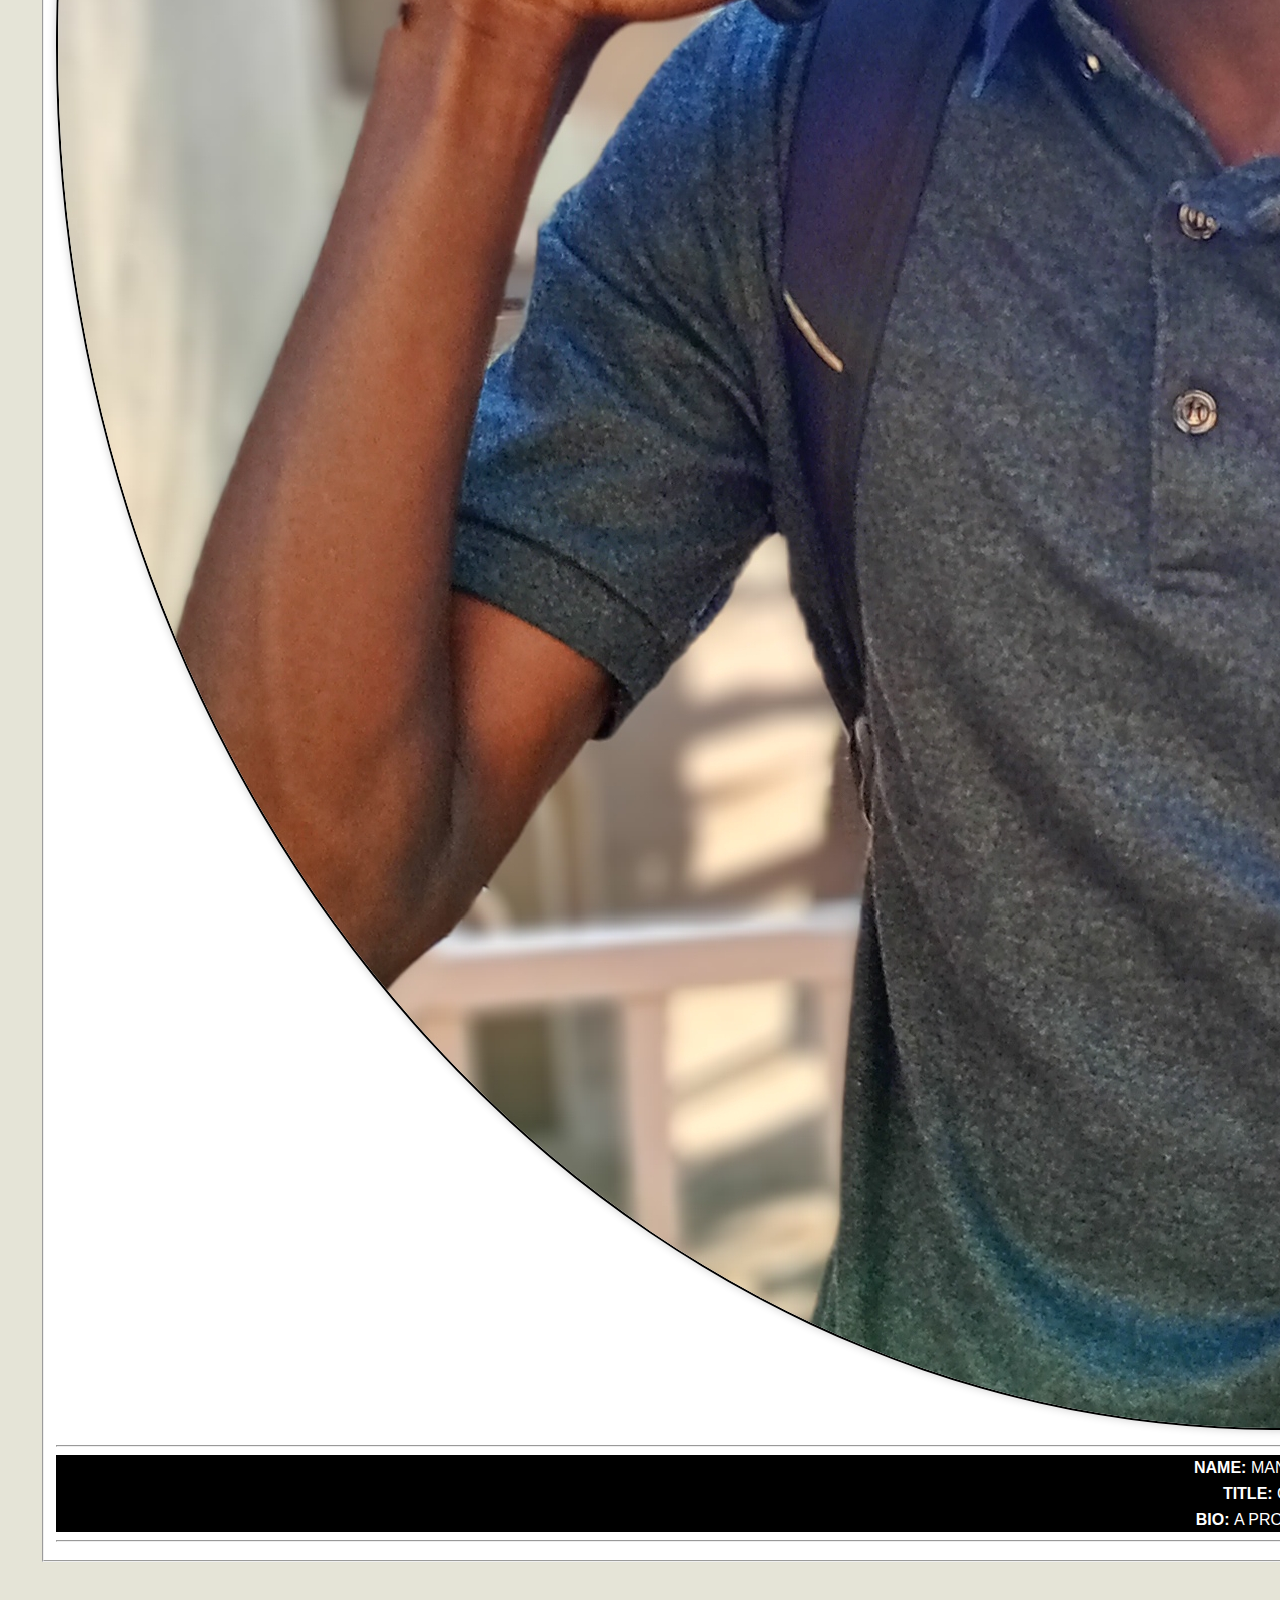
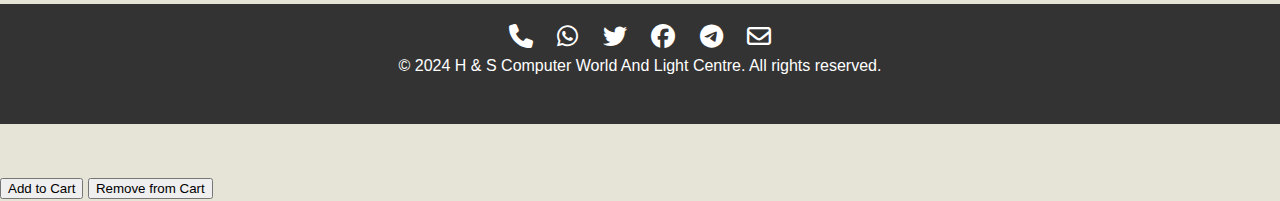
==== commit 229e74f7: "Update about.html" ====
--- a/about.html
+++ b/about.html
@@ -56,13 +56,13 @@
 	 <fieldset style = "background-color: #333; width: 50%; margin: 20px auto; display: flex; justify-content: center; text-align: center;" >
 	<h2 style ="color: white; font-size: 20px; margin-bottom: -25px;">TEAM PROFILES</h2><br></fieldset>
 	<p>Meet Our team:<br> <img src="hann.jpg" alt="CEO" style="object-fit: cover; border: 2px solid; box-shadow: 0 0 10px rgba(0,0,0,0.2); border-radius: 50%;">
-	<br><hr><div style="background-color: black;"><p style= "color: white;"> <b>NAME:</b>WANDERA HAMPHREYZ BWIRE <br><b>TITLE:</b>CEO <br><b>BIO:</b>A PROUD SAMIA </p></div><hr>
+	<br><hr><div style="background-color: black;"><p style= "color: white;"> <b>NAME: </b>WANDERA HAMPHREYZ BWIRE <br><b>TITLE: </b>CEO     <br><b>BIO: </b>A PROUD SAMIA </p></div><hr>
 	<br>
 	<br> <img src="1726664.jpg" alt="MANAGER" style="object-fit: cover; border: 2px solid; box-shadow: 0 0 10px rgba(0,0,0,0.2); border-radius: 50%;">
-	<br><hr><div style="background-color: black;"> <p style= "color: white;"><b>NAME:</b>SANDE MOSES <br><b>TITLE:</b>MANAGER <br><b>BIO:</b>A PROUD SAMIA </p></div><hr>
+	<br><hr><div style="background-color: black;"> <p style= "color: white;"><b>NAME: </b>SANDE MOSES <br><b>TITLE: </b>MANAGER   <br><b>BIO: </b>A PROUD SAMIA </p></div><hr>
 	<br>
 	<br> <img src="FFGW.jpg" alt="GUESS" style="object-fit: cover; border: 2px solid; box-shadow: 0 0 10px rgba(0,0,0,0.2); border-radius: 50%;">
-	<br><hr> <div style="background-color: black;"><p style= "color: white;"><b>NAME:</b>MANDE BRIAN <br><b>TITLE:</b>GUESS <br><b>BIO:</b>A PROUD SAMIA </p></div><hr>
+	<br><hr> <div style="background-color: black;"><p style= "color: white;"><b>NAME: </b>MANDE BRIAN <br><b>TITLE: </b>GUESS     <br><b>BIO: </b>A PROUD SAMIA </p></div><hr>
   </fieldset>
   </section>
   
